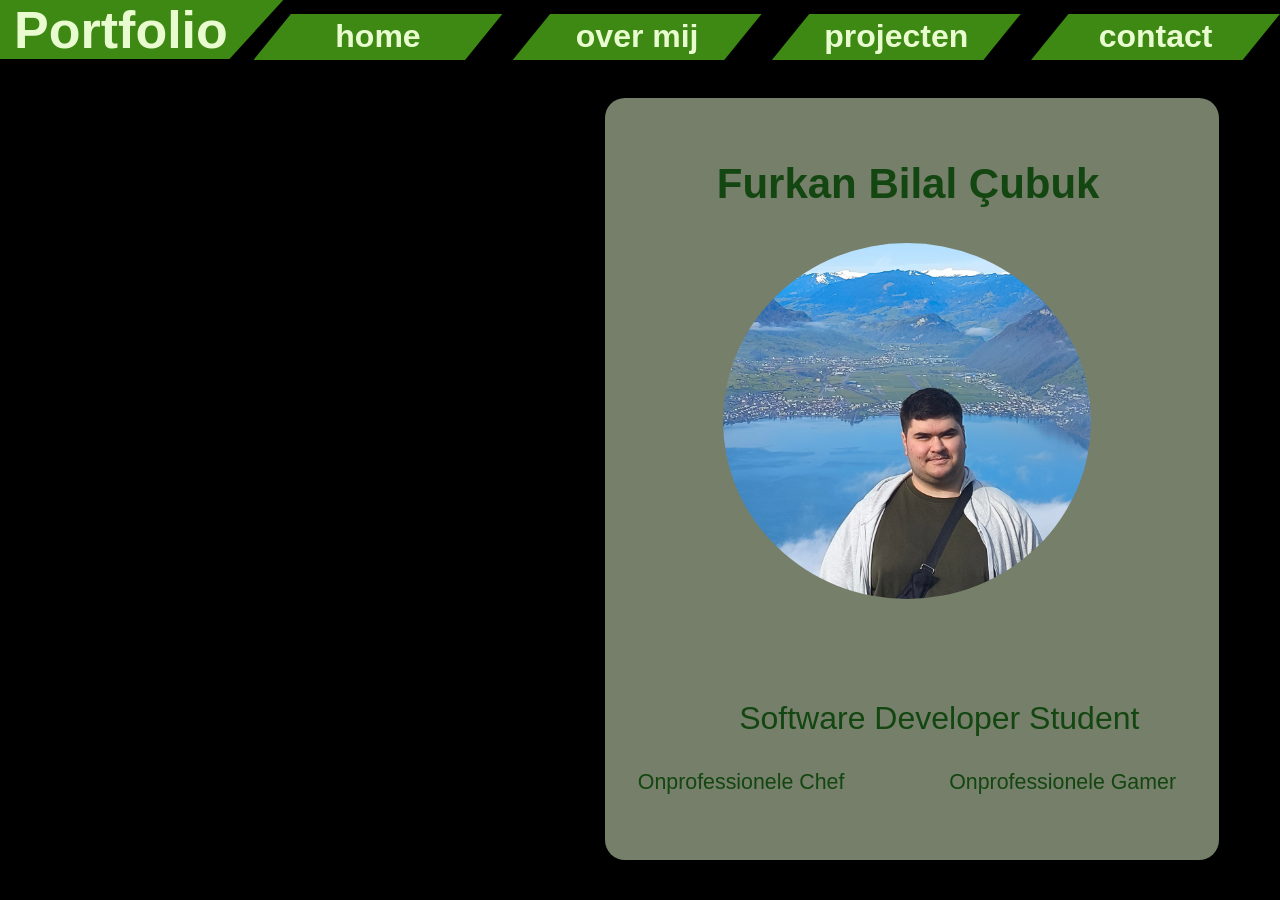
==== index.html @ 82ed1bb4 "final" ====
<!doctype html>
<html lang="en">
  <head>
    <meta charset="UTF-8" />
    <meta name="viewport" content="width=device-width, initial-scale=1.0" />
    <title>Portfolio Website</title>
    <link rel="stylesheet" href="/css/style.css" />
  </head>
  <body class="home-page">
    <div class="background-block">
      <video
        class="background-video"
        autoplay
        muted
        loop
        playsinline
        aria-hidden="true"
      >
        <source
          src="img/11655742-hd_1920_1080_25fps.mp4"
          type="video/mp4"
        />
      </video>
      <div class="video-tint" aria-hidden="true"></div>
      <header class="site-header">
        <a class="nav-logo">Portfolio</a>
        <nav class="navigation" aria-label="Main navigation">
          <a class="nav-link nav-home" href="/index.html">home</a>
          <a class="nav-link nav-about" href="/pages/aboutme.html">over mij</a>
          <a class="nav-link nav-projects" href="/pages/projecten.html">projecten</a>
          <a class="nav-link nav-contact" href="/pages/contact.html">contact</a>
        </nav>
      </header>
      <main>
        <div class="content-block">
          <div class="profile-block">
            <div class="portrait-background" aria-hidden="true"></div>
            <div class="portrait-frame">
              <img
                class="portrait-image"
                src="img/1000031762.jpg"
                alt="Furkan Bilal Çubuk"
              />
            </div>
            <h1 class="name-text">Furkan Bilal Çubuk</h1>
            <p class="subtitle-text">Software Developer Student</p>
            <div class="interests-block">
              <p>Onprofessionele Chef</p>
              <p>Onprofessionele Gamer</p>
            </div>
          </div>
        </div>
      </main>
    </div>
  </body>
</html>
---- css/style.css ----
* {
  box-sizing: border-box;
  margin-left: 0;
}

html,
body {
  width: 100%;
  min-height: 100%;
  margin: 0;
  font-family: Inter, Arial, Helvetica, sans-serif;
}


.background-block {
  position: relative;
  isolation: isolate;
  min-height: 100vh;
  overflow: hidden;
  background: #000;
}

.background-video,
.video-tint {
  position: absolute;
  inset: 0;
  width: 100%;
  height: 100%;
}

.background-video {
  z-index: -2;
  object-fit: cover;
}

.video-tint {
  z-index: -1;
  background: rgba(0, 0, 0, 0.352);
}

.site-header {
  position: relative;
  z-index: 1;
  height: 46px;
}

.navigation {
  display: grid;
  grid-template-columns: 25% 25% 25% 25%;
  margin-top: -3.6%;
  width: 81%;
  margin-left: 19%;
  height: 46px;
}

.navigation a {
  display: flex;
  align-items: center;
  justify-content: center;
  min-width: 0;
  color: #e8fccf;
  font-weight: 700;
  text-decoration: none;
}

.nav-logo,
.nav-link {
  background: #3e8914;
  clip-path: polygon(15% 0, 100% 0, 85% 100%, 0 100%);
}

.nav-logo {
  font-size: 52px;
  user-select: none;
  padding: 0.1% 13.5% 0% 5%;
  margin-left: -3.9%;
  color: #e8fccf;
  font-weight: 700;
  clip-path: polygon(0% 0, 74% 0, 62% 100%, 0 100%);
}

.nav-link {
  font-size: 32px;
}

.nav-home {
  margin-left: 4%;
}

.nav-about {
  margin-left: 4%;
}

.nav-projects {
  margin-left: 4%;
}

.nav-contact {
  margin-left: 4%;
}


.content-block {
  display: flex;
  justify-content: flex-end;
  text-align: center;
  padding: 52px 31px 40px;
}

.profile-block {
  position: relative;
  width: min(777px, 48vw);
  min-height: min(884px, calc(100vh - 138px));
  border-radius: 20px;
  background: #e8fccf81;
  margin-right: 30px;
  
}

.portrait-frame {
  position: absolute;
  top: 19%;
  left: 19.2%;
  width: 60%;
  aspect-ratio: 490 / 474;
  overflow: hidden;
/*   border: 8px solid #e8fccf; */
  border-radius: 50%;
}

.portrait-image {
  display: block;
  width: 100%;
  height: 100%;
  object-fit: cover;
  object-position: center 65%;
  object-position: right 70%;
  transform: scale(3.2);
}

.name-text {
  position: absolute;
  z-index: 1;
  top: 8%;
  left: 9.4%;
  width: 80%;
  margin: 0;
  color: #134611;
  font-size: 42px;
  font-weight: 700;
  line-height: 1.2;
}

.subtitle-text {
  position: absolute;
  bottom: 16.2%;
  left: 21.9%;
  margin: 0;
  color: #134611;
  font-size: 32px;
}

.interests-block {
  position: absolute;
  right: 7%;
  bottom: 8.5%;
  left: 5.4%;
  display: flex;
  justify-content: space-between;
  gap: 16px;
  color: #134611;
  font-size: clamp(16px, 1.67vw, 32px);
}

.interests-block p {
  margin: 0;
}

body.about-page {
  display: flex;
  flex-direction: column;
  background-color: #e8fccf;
}

.about-page .text-block {
  z-index: 99;
  display: flex;
/*   align-self: flex-end; */
align-items: center;
  flex-direction: column;
  margin-top: 90px;
  margin-left: 850px;
  height: 700px;
  width: 800px;
  background-color: #96e072;
  border-radius: 15px;
}

.about-page .text-block h2 {
  color: #e8fccf;
  font-size: 60px;
  text-align: left;
  margin-top: 20px;
  margin-left: 40px;
}

.about-page .text-block p {
  color: #3e8914;
  font-size: 29px;
  margin-top: -15 px;
  margin-left: 40px;
  margin-right: 40px;
}

.about-page .portrait-frame2 {
  margin-top: -650px;
  margin-left: 70px;
  width: 600px;
  height: 600px;
  border-radius: 999px;
  background-color: #96e072;
  overflow: hidden;
  border: 10px solid #3e8914;
  box-sizing: border-box;
}
.about-page .portrait-frame2 video{
  width: 100%;
  height: 100%;
  object-fit: cover;
}

.projects-page {
  background-color: #e8fccf;
}

body.projects-page {
  background-color: #e8fccf;
}

.projects-page main {
  min-width: 100vh;
  min-height: calc(100ch - 21px);
  display: flex;
  flex-direction: row-reverse;
  justify-content: space-around;
  align-items: center;
  margin-top: 10px;
}

.projects-page .interview-block {
  display: flex;
  text-align: start;
  flex-direction: column;
  align-items: flex-start;
  height: 750px;
  width: 890px;
  padding: 28px 35px;
  border-radius: 20px;
  background-color: #134611;
  margin-right: 30px;
}

.projects-page .interview-block h2 {
  font-size: 60px;
  color: #e8fccf;
  margin: 0 0 14px;
}

.projects-page .soru {
  font-size: 24px;
  font-weight: bold;
  color: #e8fccf;
  line-height: 1.2;
  padding: 0;
  margin: 0;
}

.projects-page .cevap {
  font-size: 23px;
  font-weight: lighter;
  font-style: italic;
  color: #e8fccf;
  line-height: 1.2;
  margin: 0 0 22px 12px;
}

.projects-page #tony{
  height: 100px;
  width: 100px;
  border-radius: 99px;
  border: 5px #96e072 solid;
}

.projects-page #tonytext{
  margin-top: -7%;
  margin-left: 14%;
  text-decoration: none;
  color: #96e072;
  font-weight: bold;
/*   height: 100px;
  width: 100px; */
}

.projects-page .projecten-table {
  display: flex;
  flex-direction: column;
  text-decoration: none;
  height: 750px;
  width: 650px;
  padding: 20px;
  border-radius: 20px;
  margin-left: 30px;
  background-color: #134611;
}

.projects-page .projecten-table a{
  text-decoration: none;
  color: #134611;
}

.projects-page .projecten-table h2 {
  display: flex;
  align-items: center;
  flex: 0 0 140px;
  margin: 0 0 7px;
  padding: 20px;
  border-radius: 20px 20px 0 0;
  background-color: #e8fccf;
  color: #134611;
  font-size: 40px;
}

.projects-page .projecten-table ul {
  display: flex;
  flex: 1;
  flex-direction: column;
  gap: 7px;
  min-height: 0;
  padding: 0;
  margin: 0;
  list-style: none;
  border-radius: 20px;
  background-color: #134611;
}

.projects-page .projecten-table li {
  display: grid;
  flex: 1;
  grid-template-columns: 280px 323px;
  gap: 7px;
}

.projects-page .projecten-table li span {
  display: flex;
  align-items: center;
  font-size: larger;
  font-weight: bold;
  padding: 10px 20px;
  background-color: #e8fccf;
  color: #134611;
}

.projects-page li span.soon{
  color: #e8fccf;
}

.projects-page li span.soon:hover{
  color: #134611;
}

.projects-page .email-input {
  display: flex;
  margin-top: 70px;
  margin-bottom: 20px;
  margin-left: 240px;
  height: 50px;
  width: 220px;
  border-radius: 10px;
  border: 2px solid #e8fccf;
  background-color: #e8fccf;
  color: #134611;
}

.projects-page .email-input::placeholder {
  background-color: #e8fccf;
}

.projects-page .email-input:focus {
  border-color: #3e8914;
  outline: none;
}

.projects-page .number-input {
  display: flex;
  margin-top: -70px;
  height: 50px;
  width: 220px;
  border-radius: 10px;
  border: 2px solid #e8fccf;
  background-color: #e8fccf;
  color: #134611;
}

.projects-page .number-input::placeholder {
  background-color: #e8fccf;
}

.projects-page .number-input:focus {
  border-color: #3e8914;
  outline: none;
}

.projects-page .star-review {
  display: flex;
  margin-left: 650px;
  height: 50px;
  width: 195px;
  border:none;
  background-color: #96e072;
  background: url(/img/star-empty.png) center / cover no-repeat;
  border-radius: 10px;
}
.projects-page .star-review::-moz-range-thumb {
    height: 40px;
    width: 40px;
    border-radius: 50%;
    background: #134611;
    border: none;
/*     border: 2px solid #3e8914; */
    background: url(/img/star2.png) center / cover no-repeat;
  }

.projects-page .star #rating {
  display: flex;
  margin-top: -75px;
  margin-left: 655px;
  font-size: 17px;
  font-weight: lighter;
  font-style: italic;
  color: #e8fccf;
}

.projects-page .star #email {
  display: flex;
  margin-top: -47px;
  margin-left: 250px;
  font-size: 17px;
  font-weight: lighter;
  font-style: italic;
  color: #e8fccf;
}

.projects-page .star #number {
  display: flex;
  margin-top: -36px;
  margin-left: 10px;
  font-size: 17px;
  font-weight: lighter;
  font-style: italic;
  color: #e8fccf;
}

.projects-page .send-button{
  display: flex;
  text-align: center;
  align-items: center;
  justify-content: center;
  height: 30px;
  width: 70px;
  font-size: 15px;
  font-weight: 550;
  color: #134611;
  background-color: #96e072;
  border-radius: 10px;
  border: none;
  outline: none;
  margin-top: -2px;
  margin-left: 470px;
}

.projects-page .send-button:hover{
  background-color: #e8fccf;
  color: #134611;
}
.project1 body{
  display: flex;
  background-color: #e8fccf;
  flex-direction: column;
}

.project1 .anakare{
  display: flex;
  justify-content: space-between;
  flex-direction: column;
/*   margin-top: 2%;
  margin-left: 4%; */
  background-color: #e8fccf;
  height: 888px;
  width: 100%;
}

.project1 .anakare p{
  display: flex;
  align-items: center;
  justify-content: center;
  padding: 2%;
  color:#134611;
  font-weight: 600;
  font-size: 150%;
}

.project1 .kare2{
  display: flex;
  background-color: #96e072;
  margin-left: 3%;
  margin-top: 2.5%;
  height: 46%;
  width: 45%;
  border-radius: 20px;
}
.project1 .kare4{
  display: flex;
  background-color: #96e072;
  margin-left: 3%;
  margin-top: 2.5%;
  height: 46%;
  width: 45%;
  border-radius: 20px;
}

.project1 .kare3{
  display: flex;
  background-color: #96e072;
  margin-left: 5%;
  margin-top: 2.5%;
  border-radius: 20px;
  height: 46%;
  width: 45%;
}
.project1 .kare5{
  display: flex;
  align-items: center;
  justify-content: center;
  background-color: #96e072;
  margin-left: 5%;
  margin-top: 2.5%;
  margin-bottom: 2.5%;
  height: 46%;
  width: 45%;
  border-radius: 20px;
}

.project1 .anakare #csspng{
  position: absolute;
  right: 2%;
  bottom: 4%;
  height: 45%;
  width: 45%;
  border: 20px solid #3e8914 ;
  border-radius: 20px;
/*   margin-left: 60%;
  margin-top: 0%; */
}

/* .project1 .anakare #csspng:hover{
  border: 20px solid #3e8914;
  z-index: 10;
  height: 80%;
  width: 80%;
} */

.project1 .anakare #htmlpng{
  position: absolute;
  right: 2%;
  top: 40%;
  height: 10%;
  width: 45%;
  border: 20px solid #3e8914 ;
  border-radius: 20px;
/*   margin-left: 60%;
  margin-top: 0%; */
}

.project1 .anakare #htmlpng2{
  position: absolute;
  right: 2%;
  top: 10%;
  height: 29%;
  width: 45%;
  border: 20px solid #3e8914 ;
  border-radius: 20px;
/*   margin-left: 60%;
  margin-top: 0%; */
}

/* .project1 .anakare #htmlpng:hover{
  border: 20px solid #3e8914;
  z-index: 10;
  height: 20%;
  width: 80%;
}
 */



.contact-page .contact-block img {
  display: flex;
  flex-direction: row;
  margin-left: 80px;
  margin-top: 15px;
  height: 40px;
  width: 40px;
}

.contact-page body{
  display: flex;
  flex-direction: column;
  height: 100%;
  width:100vw;
  background-color: #e8fccf;
}

.contact-page .contact-block {
  z-index: 99;
  display: flex;
  align-self: center;
  flex-direction: row;
  justify-content: flex-start;
  gap: 420px;
  margin-top: 5%;
  margin-left: 70px;
  height: 70px;
  width: 1580px;
  background-color: #96e072;
  border-radius: 15px;
}

.contact-page .contact-block-text {
  z-index: 999;
  display: flex;
  align-items: center;
  justify-content: space-around;
  text-align: center;
  margin-top: -40px;
  margin-right: 120px;
  margin-left: 20px;
}

.contact-page .contact-block-text a {
  color: #3e8914;
}

.contact-page #mail {
  margin-left: 110px;
}

.contact-page #underlinesiz {
  text-decoration: none;
}

.contact-page .mainkare{
  display: flex;
  flex-direction: column;
  justify-content: center;
  align-items: center;
  margin-top: -8%;

}

.contact-page .form{
  display: flex;
  flex-direction: column;
  text-align: center;
  gap: 30px;
  padding: 40px 4% 20px;
  border-radius: 20px;
  margin-top: 15%;
  height: 600px;
  width: 1200px;
  background-color: #3e8914;
}

.contact-page .form h2{
  color: #e8fccf;
  font-size: 50px;
}

.contact-page .textarea{
  display: flex;
  flex: 1;
  flex-direction: column;
  align-items: flex-end;
  gap: 30px;
  min-height: 0;
  width: 100%;
}

.contact-page .textarea #text{
  flex: 1;
  width: 100%;
  resize: none;
  margin: 0;
  border-radius: 10px;
  border: 1px solid #e8fccf;

  font-weight: bold;
  color: #134611;
  background-color: #e8fccf;
}

.contact-page .inputs{
  display: flex;
  flex-direction: row;
  gap: 30px;
  width: 100%;
}


.contact-page #mail2{
  flex: 1;
  height: 66px;
  width: 0;
  margin-left: 0;
  border-radius: 10px;

  font-weight: bold;
  color: #134611;
  background-color: #e8fccf;
  border: 1px solid #e8fccf;
}

.contact-page #name{
  flex: 1;
  height: 66px;
  width: 0;
  background-color: #e8fccf;
  border-radius: 10px;

  font-weight: bold;
  color: #134611;
  background-color: #e8fccf;
  border: 1px solid #e8fccf;
}

.contact-page #buton{
  width: 125px;
  height: 55px;
  border-radius: 10px;
  background-color: #e8fccf;
  border: 1px solid #e8fccf;
  font-weight: bold;
  color: #134611;
  background-color: #e8fccf;
}

.contact-page #buton:hover{
  background-color: #96e072;
  border: 1px solid #96e072;
}

.contact-page #name:focus{
  border: 1px solid #134611;
  outline: 2px solid #134611;
}

.contact-page #mail2:focus{
  border: 1px solid #134611;
  outline: 2px solid #134611;
}

.contact-page #text:focus{
  border: 1px solid #134611;
  outline: 2px solid #134611;
}
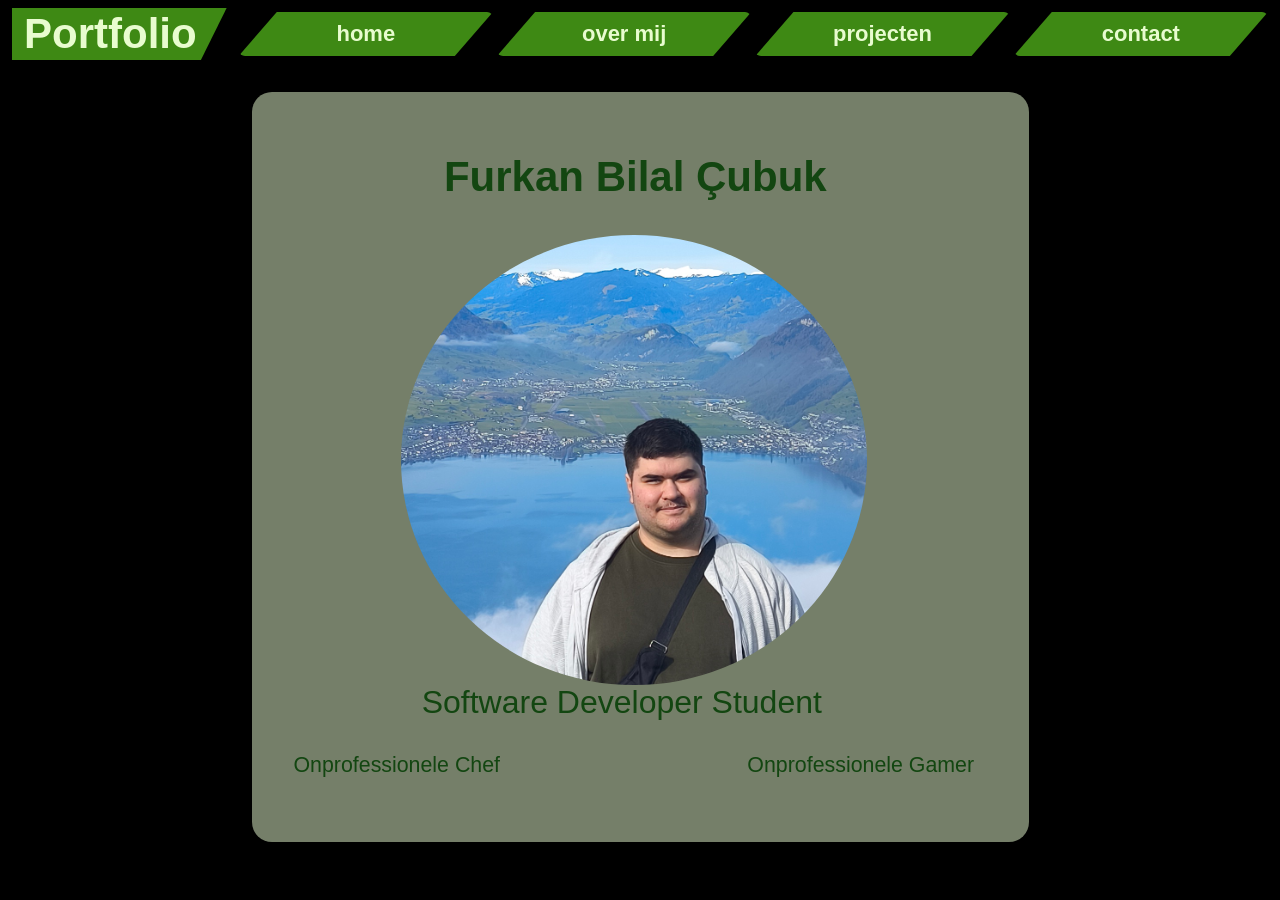
==== commit 3d0e778a: "fix" ====
--- a/index.html
+++ b/index.html
@@ -4,7 +4,7 @@
     <meta charset="UTF-8" />
     <meta name="viewport" content="width=device-width, initial-scale=1.0" />
     <title>Portfolio Website</title>
-    <link rel="stylesheet" href="/css/style.css" />
+    <link rel="stylesheet" href="style.css" />
   </head>
   <body class="home-page">
     <div class="background-block">
--- a/style.css
+++ b/style.css
@@ -0,0 +1,1214 @@
+* {
+  box-sizing: border-box;
+  margin-left: 0;
+}
+
+html,
+body {
+  width: 100%;
+  min-height: 100%;
+  margin: 0;
+  font-family: Inter, Arial, Helvetica, sans-serif;
+}
+
+
+.background-block {
+  position: relative;
+  isolation: isolate;
+  min-height: 100vh;
+  overflow: hidden;
+  background: #000;
+}
+
+.background-video,
+.video-tint {
+  position: absolute;
+  inset: 0;
+  width: 100%;
+  height: 100%;
+}
+
+.background-video {
+  z-index: -2;
+  object-fit: cover;
+}
+
+.video-tint {
+  z-index: -1;
+  background: rgba(0, 0, 0, 0.352);
+}
+
+.site-header {
+  position: relative;
+  z-index: 1;
+  height: 46px;
+}
+
+.navigation {
+  display: grid;
+  grid-template-columns: 25% 25% 25% 25%;
+  margin-top: -3.6%;
+  width: 81%;
+  margin-left: 19%;
+  height: 46px;
+}
+
+.navigation a {
+  display: flex;
+  align-items: center;
+  justify-content: center;
+  min-width: 0;
+  color: #e8fccf;
+  font-weight: 700;
+  text-decoration: none;
+}
+
+.nav-logo,
+.nav-link {
+  background: #3e8914;
+  clip-path: polygon(15% 0, 100% 0, 85% 100%, 0 100%);
+}
+
+.nav-logo {
+  font-size: 52px;
+  user-select: none;
+  padding: 0.1% 13.5% 0% 5%;
+  margin-left: -3.9%;
+  color: #e8fccf;
+  font-weight: 700;
+  clip-path: polygon(0% 0, 74% 0, 62% 100%, 0 100%);
+}
+
+.nav-link {
+  font-size: 32px;
+}
+
+.nav-home {
+  margin-left: 4%;
+}
+
+.nav-about {
+  margin-left: 4%;
+}
+
+.nav-projects {
+  margin-left: 4%;
+}
+
+.nav-contact {
+  margin-left: 4%;
+}
+
+
+.content-block {
+  display: flex;
+  justify-content: flex-end;
+  text-align: center;
+  padding: 52px 31px 40px;
+}
+
+.profile-block {
+  position: relative;
+  width: min(777px, 48vw);
+  min-height: min(884px, calc(100vh - 138px));
+  border-radius: 20px;
+  background: #e8fccf81;
+  margin-right: 30px;
+  
+}
+
+.portrait-frame {
+  position: absolute;
+  top: 19%;
+  left: 19.2%;
+  width: 60%;
+  aspect-ratio: 490 / 474;
+  overflow: hidden;
+/*   border: 8px solid #e8fccf; */
+  border-radius: 50%;
+}
+
+.portrait-image {
+  display: block;
+  width: 100%;
+  height: 100%;
+  object-fit: cover;
+  object-position: center 65%;
+  object-position: right 70%;
+  transform: scale(3.2);
+}
+
+.name-text {
+  position: absolute;
+  z-index: 1;
+  top: 8%;
+  left: 9.4%;
+  width: 80%;
+  margin: 0;
+  color: #134611;
+  font-size: 42px;
+  font-weight: 700;
+  line-height: 1.2;
+}
+
+.subtitle-text {
+  position: absolute;
+  bottom: 16.2%;
+  left: 21.9%;
+  margin: 0;
+  color: #134611;
+  font-size: 32px;
+}
+
+.interests-block {
+  position: absolute;
+  right: 7%;
+  bottom: 8.5%;
+  left: 5.4%;
+  display: flex;
+  justify-content: space-between;
+  gap: 16px;
+  color: #134611;
+  font-size: clamp(16px, 1.67vw, 32px);
+}
+
+.interests-block p {
+  margin: 0;
+}
+
+body.about-page {
+  display: flex;
+  flex-direction: column;
+  background-color: #e8fccf;
+}
+
+.about-page .text-block {
+  z-index: 99;
+  display: flex;
+/*   align-self: flex-end; */
+align-items: center;
+  flex-direction: column;
+  margin-top: 90px;
+  margin-left: 850px;
+  height: 700px;
+  width: 800px;
+  background-color: #96e072;
+  border-radius: 15px;
+}
+
+.about-page .text-block h2 {
+  color: #e8fccf;
+  font-size: 60px;
+  text-align: left;
+  margin-top: 20px;
+  margin-left: 40px;
+}
+
+.about-page .text-block p {
+  color: #3e8914;
+  font-size: 29px;
+  margin-top: -15 px;
+  margin-left: 40px;
+  margin-right: 40px;
+}
+
+.about-page .portrait-frame2 {
+  margin-top: -650px;
+  margin-left: 70px;
+  width: 600px;
+  height: 600px;
+  border-radius: 999px;
+  background-color: #96e072;
+  overflow: hidden;
+  border: 10px solid #3e8914;
+  box-sizing: border-box;
+}
+.about-page .portrait-frame2 video{
+  width: 100%;
+  height: 100%;
+  object-fit: cover;
+}
+
+.projects-page {
+  background-color: #e8fccf;
+}
+
+body.projects-page {
+  background-color: #e8fccf;
+}
+
+.projects-page main {
+  min-width: 100vh;
+  min-height: calc(100ch - 21px);
+  display: flex;
+  flex-direction: row-reverse;
+  justify-content: space-around;
+  align-items: center;
+  margin-top: 10px;
+}
+
+.projects-page .interview-block {
+  display: flex;
+  text-align: start;
+  flex-direction: column;
+  align-items: flex-start;
+  height: 750px;
+  width: 890px;
+  padding: 28px 35px;
+  border-radius: 20px;
+  background-color: #134611;
+  margin-right: 30px;
+}
+
+.projects-page .interview-block h2 {
+  font-size: 60px;
+  color: #e8fccf;
+  margin: 0 0 14px;
+}
+
+.projects-page .soru {
+  font-size: 24px;
+  font-weight: bold;
+  color: #e8fccf;
+  line-height: 1.2;
+  padding: 0;
+  margin: 0;
+}
+
+.projects-page .cevap {
+  font-size: 23px;
+  font-weight: lighter;
+  font-style: italic;
+  color: #e8fccf;
+  line-height: 1.2;
+  margin: 0 0 22px 12px;
+}
+
+.projects-page #tony{
+  height: 100px;
+  width: 100px;
+  border-radius: 99px;
+  border: 5px #96e072 solid;
+}
+
+.projects-page #tonytext{
+  margin-top: -7%;
+  margin-left: 14%;
+  text-decoration: none;
+  color: #96e072;
+  font-weight: bold;
+/*   height: 100px;
+  width: 100px; */
+}
+
+.projects-page .projecten-table {
+  display: flex;
+  flex-direction: column;
+  text-decoration: none;
+  height: 750px;
+  width: 650px;
+  padding: 20px;
+  border-radius: 20px;
+  margin-left: 30px;
+  background-color: #134611;
+}
+
+.projects-page .projecten-table a{
+  text-decoration: none;
+  color: #134611;
+}
+
+.projects-page .projecten-table h2 {
+  display: flex;
+  align-items: center;
+  flex: 0 0 140px;
+  margin: 0 0 7px;
+  padding: 20px;
+  border-radius: 20px 20px 0 0;
+  background-color: #e8fccf;
+  color: #134611;
+  font-size: 40px;
+}
+
+.projects-page .projecten-table ul {
+  display: flex;
+  flex: 1;
+  flex-direction: column;
+  gap: 7px;
+  min-height: 0;
+  padding: 0;
+  margin: 0;
+  list-style: none;
+  border-radius: 20px;
+  background-color: #134611;
+}
+
+.projects-page .projecten-table li {
+  display: grid;
+  flex: 1;
+  grid-template-columns: 280px 323px;
+  gap: 7px;
+}
+
+.projects-page .projecten-table li span {
+  display: flex;
+  align-items: center;
+  font-size: larger;
+  font-weight: bold;
+  padding: 10px 20px;
+  background-color: #e8fccf;
+  color: #134611;
+}
+
+.projects-page li span.soon{
+  color: #e8fccf;
+}
+
+.projects-page li span.soon:hover{
+  color: #134611;
+}
+
+.projects-page .email-input {
+  display: flex;
+  margin-top: 70px;
+  margin-bottom: 20px;
+  margin-left: 240px;
+  height: 50px;
+  width: 220px;
+  border-radius: 10px;
+  border: 2px solid #e8fccf;
+  background-color: #e8fccf;
+  color: #134611;
+}
+
+.projects-page .email-input::placeholder {
+  background-color: #e8fccf;
+}
+
+.projects-page .email-input:focus {
+  border-color: #3e8914;
+  outline: none;
+}
+
+.projects-page .number-input {
+  display: flex;
+  margin-top: -70px;
+  height: 50px;
+  width: 220px;
+  border-radius: 10px;
+  border: 2px solid #e8fccf;
+  background-color: #e8fccf;
+  color: #134611;
+}
+
+.projects-page .number-input::placeholder {
+  background-color: #e8fccf;
+}
+
+.projects-page .number-input:focus {
+  border-color: #3e8914;
+  outline: none;
+}
+
+.projects-page .star-review {
+  display: flex;
+  margin-left: 650px;
+  height: 50px;
+  width: 195px;
+  border:none;
+  background-color: #96e072;
+  background: url(/img/star-empty.png) center / cover no-repeat;
+  border-radius: 10px;
+}
+.projects-page .star-review::-moz-range-thumb {
+    height: 40px;
+    width: 40px;
+    border-radius: 50%;
+    background: #134611;
+    border: none;
+/*     border: 2px solid #3e8914; */
+    background: url(/img/star2.png) center / cover no-repeat;
+  }
+
+.projects-page .star #rating {
+  display: flex;
+  margin-top: -75px;
+  margin-left: 655px;
+  font-size: 17px;
+  font-weight: lighter;
+  font-style: italic;
+  color: #e8fccf;
+}
+
+.projects-page .star #email {
+  display: flex;
+  margin-top: -47px;
+  margin-left: 250px;
+  font-size: 17px;
+  font-weight: lighter;
+  font-style: italic;
+  color: #e8fccf;
+}
+
+.projects-page .star #number {
+  display: flex;
+  margin-top: -36px;
+  margin-left: 10px;
+  font-size: 17px;
+  font-weight: lighter;
+  font-style: italic;
+  color: #e8fccf;
+}
+
+.projects-page .send-button{
+  display: flex;
+  text-align: center;
+  align-items: center;
+  justify-content: center;
+  height: 30px;
+  width: 70px;
+  font-size: 15px;
+  font-weight: 550;
+  color: #134611;
+  background-color: #96e072;
+  border-radius: 10px;
+  border: none;
+  outline: none;
+  margin-top: -2px;
+  margin-left: 470px;
+}
+
+.projects-page .send-button:hover{
+  background-color: #e8fccf;
+  color: #134611;
+}
+.project1 body{
+  display: flex;
+  background-color: #e8fccf;
+  flex-direction: column;
+}
+
+.project1 .anakare{
+  display: flex;
+  justify-content: space-between;
+  flex-direction: column;
+/*   margin-top: 2%;
+  margin-left: 4%; */
+  background-color: #e8fccf;
+  height: 888px;
+  width: 100%;
+}
+
+.project1 .anakare p{
+  display: flex;
+  align-items: center;
+  justify-content: center;
+  padding: 2%;
+  color:#134611;
+  font-weight: 600;
+  font-size: 150%;
+}
+
+.project1 .kare2{
+  display: flex;
+  background-color: #96e072;
+  margin-left: 3%;
+  margin-top: 2.5%;
+  height: 46%;
+  width: 45%;
+  border-radius: 20px;
+}
+.project1 .kare4{
+  display: flex;
+  background-color: #96e072;
+  margin-left: 3%;
+  margin-top: 2.5%;
+  height: 46%;
+  width: 45%;
+  border-radius: 20px;
+}
+
+.project1 .kare3{
+  display: flex;
+  background-color: #96e072;
+  margin-left: 5%;
+  margin-top: 2.5%;
+  border-radius: 20px;
+  height: 46%;
+  width: 45%;
+}
+.project1 .kare5{
+  display: flex;
+  align-items: center;
+  justify-content: center;
+  background-color: #96e072;
+  margin-left: 5%;
+  margin-top: 2.5%;
+  margin-bottom: 2.5%;
+  height: 46%;
+  width: 45%;
+  border-radius: 20px;
+}
+
+.project1 .anakare #csspng{
+  position: absolute;
+  right: 2%;
+  bottom: 4%;
+  height: 45%;
+  width: 45%;
+  border: 20px solid #3e8914 ;
+  border-radius: 20px;
+/*   margin-left: 60%;
+  margin-top: 0%; */
+}
+
+/* .project1 .anakare #csspng:hover{
+  border: 20px solid #3e8914;
+  z-index: 10;
+  height: 80%;
+  width: 80%;
+} */
+
+.project1 .anakare #htmlpng{
+  position: absolute;
+  right: 2%;
+  top: 40%;
+  height: 10%;
+  width: 45%;
+  border: 20px solid #3e8914 ;
+  border-radius: 20px;
+/*   margin-left: 60%;
+  margin-top: 0%; */
+}
+
+.project1 .anakare #htmlpng2{
+  position: absolute;
+  right: 2%;
+  top: 10%;
+  height: 29%;
+  width: 45%;
+  border: 20px solid #3e8914 ;
+  border-radius: 20px;
+/*   margin-left: 60%;
+  margin-top: 0%; */
+}
+
+/* .project1 .anakare #htmlpng:hover{
+  border: 20px solid #3e8914;
+  z-index: 10;
+  height: 20%;
+  width: 80%;
+}
+ */
+
+
+
+.contact-page .contact-block img {
+  display: flex;
+  flex-direction: row;
+  margin-left: 80px;
+  margin-top: 15px;
+  height: 40px;
+  width: 40px;
+}
+
+.contact-page body{
+  display: flex;
+  flex-direction: column;
+  height: 100%;
+  width:100%;
+  background-color: #e8fccf;
+}
+
+.contact-page .contact-block {
+  z-index: 99;
+  display: flex;
+  align-self: center;
+  flex-direction: row;
+  justify-content: flex-start;
+  gap: 420px;
+  margin-top: 5%;
+  margin-left: 70px;
+  height: 70px;
+  width: 1580px;
+  background-color: #96e072;
+  border-radius: 15px;
+}
+
+.contact-page .contact-block-text {
+  z-index: 999;
+  display: flex;
+  align-items: center;
+  justify-content: space-around;
+  text-align: center;
+  margin-top: -40px;
+  margin-right: 120px;
+  margin-left: 20px;
+}
+
+.contact-page .contact-block-text a {
+  color: #3e8914;
+}
+
+.contact-page #mail {
+  margin-left: 110px;
+}
+
+.contact-page #underlinesiz {
+  text-decoration: none;
+}
+
+.contact-page .mainkare{
+  display: flex;
+  flex-direction: column;
+  justify-content: center;
+  align-items: center;
+  margin-top: -8%;
+
+}
+
+.contact-page .form{
+  display: flex;
+  flex-direction: column;
+  text-align: center;
+  gap: 30px;
+  padding: 40px 4% 20px;
+  border-radius: 20px;
+  margin-top: 15%;
+  height: 600px;
+  width: 1200px;
+  background-color: #3e8914;
+}
+
+.contact-page .form h2{
+  color: #e8fccf;
+  font-size: 50px;
+}
+
+.contact-page .textarea{
+  display: flex;
+  flex: 1;
+  flex-direction: column;
+  align-items: flex-end;
+  gap: 30px;
+  min-height: 0;
+  width: 100%;
+}
+
+.contact-page .textarea #text{
+  flex: 1;
+  width: 100%;
+  resize: none;
+  margin: 0;
+  padding: 2%;
+  border-radius: 10px;
+  border: 1px solid #e8fccf;
+
+  font-weight: bold;
+  color: #134611;
+  background-color: #e8fccf;
+}
+
+.contact-page .inputs{
+  display: flex;
+  flex-direction: row;
+  gap: 30px;
+  width: 100%;
+}
+
+
+.contact-page #mail2{
+  flex: 1;
+  height: 66px;
+  padding: 2%;
+  width: 0;
+  margin-left: 0;
+  border-radius: 10px;
+
+  font-weight: bold;
+  color: #134611;
+  background-color: #e8fccf;
+  border: 1px solid #e8fccf;
+}
+
+.contact-page #name{
+  flex: 1;
+  height: 66px;
+  padding: 2%;
+  width: 0;
+  background-color: #e8fccf;
+  border-radius: 10px;
+
+  font-weight: bold;
+  color: #134611;
+  background-color: #e8fccf;
+  border: 1px solid #e8fccf;
+}
+
+.contact-page #buton{
+  width: 125px;
+  height: 55px;
+  border-radius: 10px;
+  background-color: #e8fccf;
+  border: 1px solid #e8fccf;
+  font-weight: bold;
+  color: #134611;
+  background-color: #e8fccf;
+}
+
+.contact-page #buton:hover{
+  background-color: #96e072;
+  border: 1px solid #96e072;
+}
+
+.contact-page #name:focus{
+  border: 1px solid #134611;
+  outline: 2px solid #134611;
+}
+
+.contact-page #mail2:focus{
+  border: 1px solid #134611;
+  outline: 2px solid #134611;
+}
+
+.contact-page #text:focus{
+  border: 1px solid #134611;
+  outline: 2px solid #134611;
+}
+
+@media (max-width: 1650px) {
+  .site-header {
+    display: flex;
+    align-items: center;
+    gap: 12px;
+    height: auto;
+    padding: 8px 12px 0;
+  }
+
+  .nav-logo {
+    display: flex;
+    flex: 0 0 auto;
+    align-items: center;
+    margin: 0;
+    padding: 2px 30px 2px 12px;
+    font-size: clamp(30px, 6vw, 42px);
+    white-space: nowrap;
+    clip-path: polygon(0 0, 100% 0, 88% 100%, 0 100%);
+  }
+
+  .navigation {
+    flex: 1;
+    grid-template-columns: repeat(4, minmax(0, 1fr));
+    gap: 4px;
+    width: 100%;
+    min-width: 0;
+    height: auto;
+    margin: 0;
+  }
+
+  .navigation a {
+    min-height: 44px;
+    padding: 4px;
+    font-size: clamp(15px, 2.5vw, 22px);
+    clip-path: polygon(15% 0, 100% 0, 85% 100%, 0 100%);
+    border-radius: 6px;
+  }
+
+  .nav-home,
+  .nav-about,
+  .nav-projects,
+  .nav-contact {
+    margin-left: 0;
+  }
+
+  .content-block {
+    justify-content: center;
+    padding: 32px 20px;
+  }
+
+  .profile-block {
+    width: min(777px, 100%);
+    min-height: min(760px, calc(100vh - 150px));
+    margin-right: 0;
+  }
+
+  .about-page main section {
+    display: grid;
+    grid-template-columns: minmax(0, 0.9fr) minmax(0, 1fr);
+    grid-template-areas: "video text";
+    align-items: center;
+    gap: 24px;
+    width: min(100% - 40px, 1100px);
+    margin: 32px auto;
+  }
+
+  .about-page .text-block {
+    grid-area: text;
+    height: auto;
+    width: 100%;
+    margin: 0;
+    padding: 20px;
+  }
+
+  .about-page .text-block h2 {
+    align-self: flex-start;
+    margin: 0 0 16px;
+    font-size: clamp(30px, 5vw, 48px);
+  }
+
+  .about-page .text-block p {
+    margin: 0;
+    font-size: clamp(17px, 2.3vw, 23px);
+    line-height: 1.45;
+  }
+
+  .about-page .portrait-frame2 {
+    grid-area: video;
+    width: 100%;
+    height: auto;
+    aspect-ratio: 1;
+    margin: 0;
+  }
+
+  .projects-page main {
+    flex-direction: column;
+    align-items: center;
+    gap: 24px;
+    width: 100%;
+    min-width: 0;
+    min-height: 0;
+    margin: 24px auto;
+    padding: 0 20px;
+  }
+
+  .projects-page main > section {
+    width: min(100%, 890px);
+  }
+
+  .projects-page .interview-block {
+    width: 100%;
+    height: auto;
+    margin: 0;
+    padding: 24px;
+  }
+
+  .projects-page .interview-block h2 {
+    font-size: clamp(36px, 6vw, 52px);
+  }
+
+  .projects-page .soru {
+    font-size: clamp(18px, 2.5vw, 22px);
+  }
+
+  .projects-page .cevap {
+    font-size: clamp(17px, 2.4vw, 21px);
+    margin-bottom: 16px;
+  }
+
+  .projects-page #tonytext {
+    margin-top: -70px;
+    margin-left: 115px;
+  }
+
+  .projects-page .projecten-table {
+    width: 100%;
+    height: auto;
+    min-height: 600px;
+    margin: 0;
+  }
+
+  .projects-page .projecten-table li {
+    grid-template-columns: repeat(2, minmax(0, 1fr));
+  }
+
+  .projects-page .projecten-table li span {
+    min-width: 0;
+    overflow-wrap: anywhere;
+    padding: 10px 12px;
+  }
+
+  .projects-page .star {
+    display: flex;
+    flex-direction: column;
+    align-items: flex-start;
+    gap: 4px;
+    width: 100%;
+    margin-top: 8px;
+  }
+
+  .projects-page .star-review {
+    margin: 0;
+    max-width: 100%;
+  }
+
+  .projects-page .star #rating {
+    margin: -38px 0 0 8px;
+  }
+
+  .project1 .anakare {
+    display: grid;
+    grid-template-columns: repeat(2, minmax(0, 1fr));
+    gap: 16px;
+    width: 100%;
+    height: auto;
+    padding: 20px;
+  }
+
+  .project1 .kare2,
+  .project1 .kare3,
+  .project1 .kare4,
+  .project1 .kare5 {
+    align-items: center;
+    width: 100%;
+    min-height: 180px;
+    height: auto;
+    margin: 0;
+    padding: 12px;
+  }
+
+  .project1 .anakare p {
+    margin: 0;
+    font-size: clamp(16px, 2.3vw, 21px);
+  }
+
+  .project1 .anakare #csspng,
+  .project1 .anakare #htmlpng,
+  .project1 .anakare #htmlpng2 {
+    position: static;
+    width: 100%;
+    height: auto;
+    max-height: 360px;
+    object-fit: contain;
+    border-width: 10px;
+    border-radius: 12px;
+  }
+
+  .contact-page .mainkare {
+    margin: 32px 0 0;
+    padding: 0 20px;
+  }
+
+  .contact-page .form {
+    width: min(100%, 850px);
+    height: 560px;
+    margin: 0;
+  }
+
+  .contact-page .form h2 {
+    margin: 0;
+    font-size: clamp(30px, 5vw, 42px);
+  }
+
+  .contact-page footer {
+    display: flex;
+    flex-direction: column;
+    width: calc(100% - 40px);
+    margin: 32px auto 24px;
+    padding: 10px 16px;
+    background-color: #96e072;
+    border-radius: 15px;
+  }
+
+  .contact-page .contact-block {
+    display: grid;
+    grid-template-columns: repeat(3, minmax(0, 1fr));
+    gap: 0;
+    width: 100%;
+    height: auto;
+    margin: 0;
+    background-color: transparent;
+  }
+
+  .contact-page .contact-block img {
+    justify-self: center;
+    margin: 0;
+  }
+
+  .contact-page .contact-block-text {
+    display: grid;
+    grid-template-columns: repeat(3, minmax(0, 1fr));
+    gap: 8px;
+    margin: 8px 0 0;
+  }
+
+  .contact-page .contact-block-text a {
+    min-width: 0;
+    overflow-wrap: anywhere;
+  }
+
+  .contact-page #mail {
+    margin: 0;
+    overflow-wrap: anywhere;
+  }
+}
+
+@media (max-width: 600px) {
+  .site-header {
+    flex-direction: column;
+    align-items: stretch;
+    gap: 8px;
+  }
+
+  .nav-logo {
+    align-self: center;
+    font-size: clamp(28px, 8vw, 36px);
+  }
+
+  .navigation a {
+    clip-path: polygon(8% 0, 100% 0, 92% 100%, 0 100%);
+  }
+
+  .navigation {
+    grid-template-columns: repeat(4, minmax(0, 1fr));
+  }
+
+  .navigation a {
+    padding: 4px 2px;
+    font-size: clamp(11px, 3.2vw, 15px);
+  }
+
+  .content-block {
+    padding: 24px 16px;
+  }
+
+  .profile-block {
+    display: flex;
+    min-height: 560px;
+    flex-direction: column;
+    align-items: center;
+    justify-content: space-between;
+    padding: 24px 16px;
+  }
+
+  .portrait-frame {
+    position: relative;
+    top: auto;
+    left: auto;
+    flex: 0 0 auto;
+    width: min(62vw, 280px);
+    margin-top: 20px;
+  }
+
+  .name-text {
+    position: relative;
+    top: auto;
+    left: auto;
+    width: 100%;
+    margin: 16px 0 0;
+    font-size: clamp(27px, 8vw, 38px);
+  }
+
+  .subtitle-text {
+    position: relative;
+    bottom: auto;
+    left: auto;
+    width: 100%;
+    margin: 8px 0 0;
+    font-size: clamp(19px, 5.5vw, 25px);
+  }
+
+  .interests-block {
+    position: relative;
+    right: auto;
+    bottom: auto;
+    left: auto;
+    flex-direction: column;
+    gap: 8px;
+    margin-top: 16px;
+    font-size: 18px;
+  }
+
+  .about-page main section {
+    grid-template-columns: minmax(0, 1fr);
+    grid-template-areas:
+      "video"
+      "text";
+    width: calc(100% - 32px);
+    margin: 24px auto;
+  }
+
+  .about-page .portrait-frame2 {
+    width: min(100%, 420px);
+    justify-self: center;
+  }
+
+  .projects-page main {
+    padding: 0 12px;
+  }
+
+  .projects-page .interview-block {
+    padding: 20px 16px;
+  }
+
+  .projects-page .projecten-table {
+    min-height: 0;
+    padding: 12px;
+  }
+
+  .projects-page .projecten-table h2 {
+    flex-basis: auto;
+    min-height: 90px;
+    padding: 16px;
+    font-size: 30px;
+  }
+
+  .projects-page .projecten-table li span {
+    padding: 8px;
+    font-size: 15px;
+  }
+
+  .project1 .anakare {
+    grid-template-columns: minmax(0, 1fr);
+    padding: 16px;
+  }
+
+  .project1 .kare2,
+  .project1 .kare3,
+  .project1 .kare4,
+  .project1 .kare5 {
+    min-height: 140px;
+  }
+
+  .project1 .anakare #csspng,
+  .project1 .anakare #htmlpng,
+  .project1 .anakare #htmlpng2 {
+    max-height: none;
+  }
+
+  .contact-page .mainkare {
+    padding: 0 16px;
+  }
+
+  .contact-page .form {
+    height: 540px;
+    gap: 20px;
+    padding: 24px 16px 16px;
+  }
+
+  .contact-page .inputs {
+    flex-direction: column;
+    gap: 12px;
+  }
+
+  .contact-page #name,
+  .contact-page #mail2 {
+    flex: 0 0 54px;
+    width: 100%;
+  }
+
+  .contact-page .contact-block {
+    width: 100%;
+  }
+
+  .contact-page .contact-block-text {
+    grid-template-columns: minmax(0, 1fr);
+    gap: 12px;
+    justify-items: center;
+    margin: 12px 0 0;
+  }
+
+  .contact-page footer {
+    width: calc(100% - 32px);
+    padding: 10px 12px;
+  }
+}
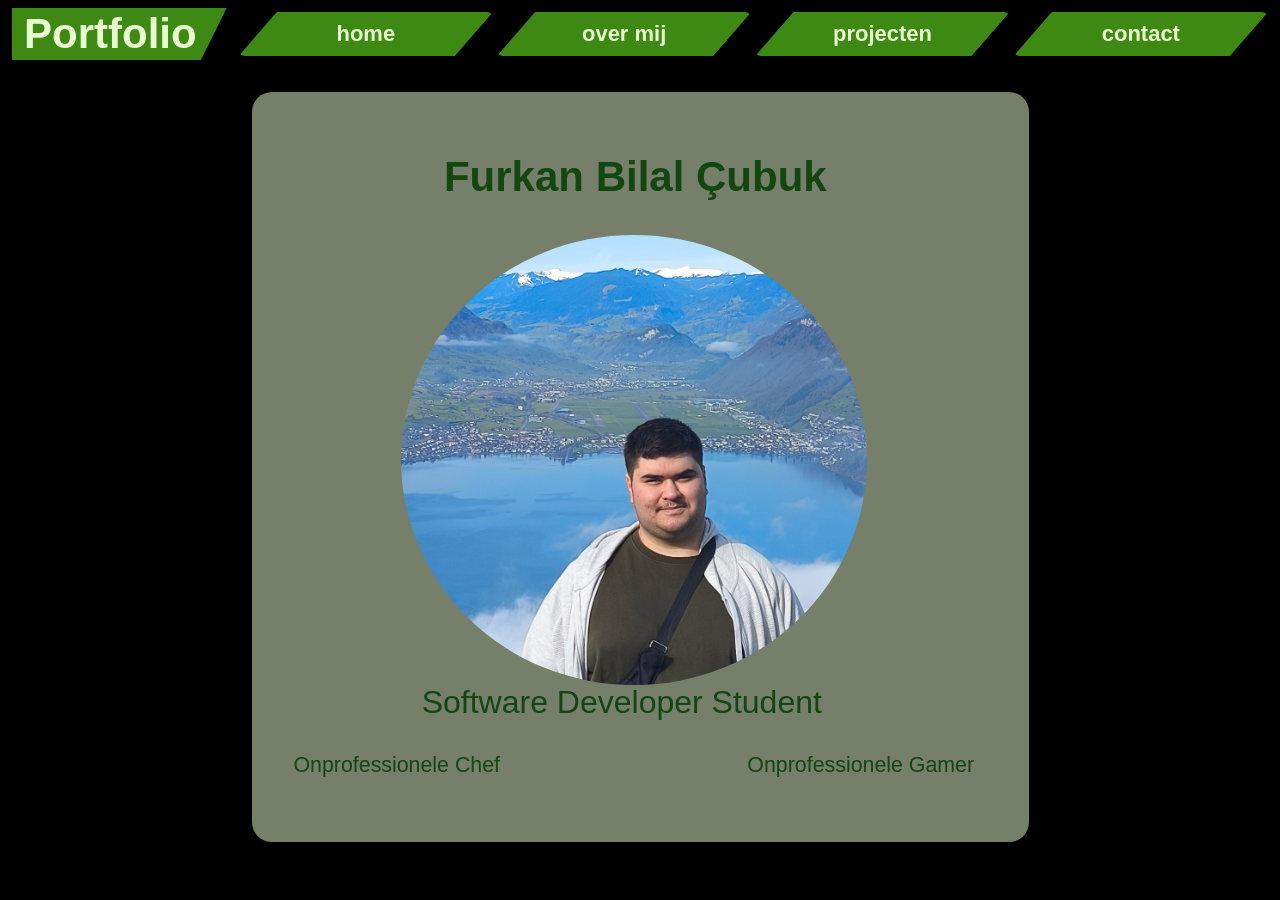
==== commit e211dd9d: "fix" ====
--- a/index.html
+++ b/index.html
@@ -4,7 +4,7 @@
     <meta charset="UTF-8" />
     <meta name="viewport" content="width=device-width, initial-scale=1.0" />
     <title>Portfolio Website</title>
-    <link rel="stylesheet" href="style.css" />
+    <link rel="stylesheet" href="css/style.css" />
   </head>
   <body class="home-page">
     <div class="background-block">
@@ -25,10 +25,10 @@
       <header class="site-header">
         <a class="nav-logo">Portfolio</a>
         <nav class="navigation" aria-label="Main navigation">
-          <a class="nav-link nav-home" href="/index.html">home</a>
-          <a class="nav-link nav-about" href="/pages/aboutme.html">over mij</a>
-          <a class="nav-link nav-projects" href="/pages/projecten.html">projecten</a>
-          <a class="nav-link nav-contact" href="/pages/contact.html">contact</a>
+          <a class="nav-link nav-home" href="index.html">home</a>
+          <a class="nav-link nav-about" href="pages/aboutme.html">over mij</a>
+          <a class="nav-link nav-projects" href="pages/projecten.html">projecten</a>
+          <a class="nav-link nav-contact" href="pages/contact.html">contact</a>
         </nav>
       </header>
       <main>
--- a/css/style.css
+++ b/css/style.css
@@ -0,0 +1,1214 @@
+* {
+  box-sizing: border-box;
+  margin-left: 0;
+}
+
+html,
+body {
+  width: 100%;
+  min-height: 100%;
+  margin: 0;
+  font-family: Inter, Arial, Helvetica, sans-serif;
+}
+
+
+.background-block {
+  position: relative;
+  isolation: isolate;
+  min-height: 100vh;
+  overflow: hidden;
+  background: #000;
+}
+
+.background-video,
+.video-tint {
+  position: absolute;
+  inset: 0;
+  width: 100%;
+  height: 100%;
+}
+
+.background-video {
+  z-index: -2;
+  object-fit: cover;
+}
+
+.video-tint {
+  z-index: -1;
+  background: rgba(0, 0, 0, 0.352);
+}
+
+.site-header {
+  position: relative;
+  z-index: 1;
+  height: 46px;
+}
+
+.navigation {
+  display: grid;
+  grid-template-columns: 25% 25% 25% 25%;
+  margin-top: -3.6%;
+  width: 81%;
+  margin-left: 19%;
+  height: 46px;
+}
+
+.navigation a {
+  display: flex;
+  align-items: center;
+  justify-content: center;
+  min-width: 0;
+  color: #e8fccf;
+  font-weight: 700;
+  text-decoration: none;
+}
+
+.nav-logo,
+.nav-link {
+  background: #3e8914;
+  clip-path: polygon(15% 0, 100% 0, 85% 100%, 0 100%);
+}
+
+.nav-logo {
+  font-size: 52px;
+  user-select: none;
+  padding: 0.1% 13.5% 0% 5%;
+  margin-left: -3.9%;
+  color: #e8fccf;
+  font-weight: 700;
+  clip-path: polygon(0% 0, 74% 0, 62% 100%, 0 100%);
+}
+
+.nav-link {
+  font-size: 32px;
+}
+
+.nav-home {
+  margin-left: 4%;
+}
+
+.nav-about {
+  margin-left: 4%;
+}
+
+.nav-projects {
+  margin-left: 4%;
+}
+
+.nav-contact {
+  margin-left: 4%;
+}
+
+
+.content-block {
+  display: flex;
+  justify-content: flex-end;
+  text-align: center;
+  padding: 52px 31px 40px;
+}
+
+.profile-block {
+  position: relative;
+  width: min(777px, 48vw);
+  min-height: min(884px, calc(100vh - 138px));
+  border-radius: 20px;
+  background: #e8fccf81;
+  margin-right: 30px;
+  
+}
+
+.portrait-frame {
+  position: absolute;
+  top: 19%;
+  left: 19.2%;
+  width: 60%;
+  aspect-ratio: 490 / 474;
+  overflow: hidden;
+/*   border: 8px solid #e8fccf; */
+  border-radius: 50%;
+}
+
+.portrait-image {
+  display: block;
+  width: 100%;
+  height: 100%;
+  object-fit: cover;
+  object-position: center 65%;
+  object-position: right 70%;
+  transform: scale(3.2);
+}
+
+.name-text {
+  position: absolute;
+  z-index: 1;
+  top: 8%;
+  left: 9.4%;
+  width: 80%;
+  margin: 0;
+  color: #134611;
+  font-size: 42px;
+  font-weight: 700;
+  line-height: 1.2;
+}
+
+.subtitle-text {
+  position: absolute;
+  bottom: 16.2%;
+  left: 21.9%;
+  margin: 0;
+  color: #134611;
+  font-size: 32px;
+}
+
+.interests-block {
+  position: absolute;
+  right: 7%;
+  bottom: 8.5%;
+  left: 5.4%;
+  display: flex;
+  justify-content: space-between;
+  gap: 16px;
+  color: #134611;
+  font-size: clamp(16px, 1.67vw, 32px);
+}
+
+.interests-block p {
+  margin: 0;
+}
+
+body.about-page {
+  display: flex;
+  flex-direction: column;
+  background-color: #e8fccf;
+}
+
+.about-page .text-block {
+  z-index: 99;
+  display: flex;
+/*   align-self: flex-end; */
+align-items: center;
+  flex-direction: column;
+  margin-top: 90px;
+  margin-left: 850px;
+  height: 700px;
+  width: 800px;
+  background-color: #96e072;
+  border-radius: 15px;
+}
+
+.about-page .text-block h2 {
+  color: #e8fccf;
+  font-size: 60px;
+  text-align: left;
+  margin-top: 20px;
+  margin-left: 40px;
+}
+
+.about-page .text-block p {
+  color: #3e8914;
+  font-size: 29px;
+  margin-top: -15 px;
+  margin-left: 40px;
+  margin-right: 40px;
+}
+
+.about-page .portrait-frame2 {
+  margin-top: -650px;
+  margin-left: 70px;
+  width: 600px;
+  height: 600px;
+  border-radius: 999px;
+  background-color: #96e072;
+  overflow: hidden;
+  border: 10px solid #3e8914;
+  box-sizing: border-box;
+}
+.about-page .portrait-frame2 video{
+  width: 100%;
+  height: 100%;
+  object-fit: cover;
+}
+
+.projects-page {
+  background-color: #e8fccf;
+}
+
+body.projects-page {
+  background-color: #e8fccf;
+}
+
+.projects-page main {
+  min-width: 100vh;
+  min-height: calc(100ch - 21px);
+  display: flex;
+  flex-direction: row-reverse;
+  justify-content: space-around;
+  align-items: center;
+  margin-top: 10px;
+}
+
+.projects-page .interview-block {
+  display: flex;
+  text-align: start;
+  flex-direction: column;
+  align-items: flex-start;
+  height: 750px;
+  width: 890px;
+  padding: 28px 35px;
+  border-radius: 20px;
+  background-color: #134611;
+  margin-right: 30px;
+}
+
+.projects-page .interview-block h2 {
+  font-size: 60px;
+  color: #e8fccf;
+  margin: 0 0 14px;
+}
+
+.projects-page .soru {
+  font-size: 24px;
+  font-weight: bold;
+  color: #e8fccf;
+  line-height: 1.2;
+  padding: 0;
+  margin: 0;
+}
+
+.projects-page .cevap {
+  font-size: 23px;
+  font-weight: lighter;
+  font-style: italic;
+  color: #e8fccf;
+  line-height: 1.2;
+  margin: 0 0 22px 12px;
+}
+
+.projects-page #tony{
+  height: 100px;
+  width: 100px;
+  border-radius: 99px;
+  border: 5px #96e072 solid;
+}
+
+.projects-page #tonytext{
+  margin-top: -7%;
+  margin-left: 14%;
+  text-decoration: none;
+  color: #96e072;
+  font-weight: bold;
+/*   height: 100px;
+  width: 100px; */
+}
+
+.projects-page .projecten-table {
+  display: flex;
+  flex-direction: column;
+  text-decoration: none;
+  height: 750px;
+  width: 650px;
+  padding: 20px;
+  border-radius: 20px;
+  margin-left: 30px;
+  background-color: #134611;
+}
+
+.projects-page .projecten-table a{
+  text-decoration: none;
+  color: #134611;
+}
+
+.projects-page .projecten-table h2 {
+  display: flex;
+  align-items: center;
+  flex: 0 0 140px;
+  margin: 0 0 7px;
+  padding: 20px;
+  border-radius: 20px 20px 0 0;
+  background-color: #e8fccf;
+  color: #134611;
+  font-size: 40px;
+}
+
+.projects-page .projecten-table ul {
+  display: flex;
+  flex: 1;
+  flex-direction: column;
+  gap: 7px;
+  min-height: 0;
+  padding: 0;
+  margin: 0;
+  list-style: none;
+  border-radius: 20px;
+  background-color: #134611;
+}
+
+.projects-page .projecten-table li {
+  display: grid;
+  flex: 1;
+  grid-template-columns: 280px 323px;
+  gap: 7px;
+}
+
+.projects-page .projecten-table li span {
+  display: flex;
+  align-items: center;
+  font-size: larger;
+  font-weight: bold;
+  padding: 10px 20px;
+  background-color: #e8fccf;
+  color: #134611;
+}
+
+.projects-page li span.soon{
+  color: #e8fccf;
+}
+
+.projects-page li span.soon:hover{
+  color: #134611;
+}
+
+.projects-page .email-input {
+  display: flex;
+  margin-top: 70px;
+  margin-bottom: 20px;
+  margin-left: 240px;
+  height: 50px;
+  width: 220px;
+  border-radius: 10px;
+  border: 2px solid #e8fccf;
+  background-color: #e8fccf;
+  color: #134611;
+}
+
+.projects-page .email-input::placeholder {
+  background-color: #e8fccf;
+}
+
+.projects-page .email-input:focus {
+  border-color: #3e8914;
+  outline: none;
+}
+
+.projects-page .number-input {
+  display: flex;
+  margin-top: -70px;
+  height: 50px;
+  width: 220px;
+  border-radius: 10px;
+  border: 2px solid #e8fccf;
+  background-color: #e8fccf;
+  color: #134611;
+}
+
+.projects-page .number-input::placeholder {
+  background-color: #e8fccf;
+}
+
+.projects-page .number-input:focus {
+  border-color: #3e8914;
+  outline: none;
+}
+
+.projects-page .star-review {
+  display: flex;
+  margin-left: 650px;
+  height: 50px;
+  width: 195px;
+  border:none;
+  background-color: #96e072;
+  background: url(../img/star-empty.png) center / cover no-repeat;
+  border-radius: 10px;
+}
+.projects-page .star-review::-moz-range-thumb {
+    height: 40px;
+    width: 40px;
+    border-radius: 50%;
+    background: #134611;
+    border: none;
+/*     border: 2px solid #3e8914; */
+    background: url(../img/star2.png) center / cover no-repeat;
+  }
+
+.projects-page .star #rating {
+  display: flex;
+  margin-top: -75px;
+  margin-left: 655px;
+  font-size: 17px;
+  font-weight: lighter;
+  font-style: italic;
+  color: #e8fccf;
+}
+
+.projects-page .star #email {
+  display: flex;
+  margin-top: -47px;
+  margin-left: 250px;
+  font-size: 17px;
+  font-weight: lighter;
+  font-style: italic;
+  color: #e8fccf;
+}
+
+.projects-page .star #number {
+  display: flex;
+  margin-top: -36px;
+  margin-left: 10px;
+  font-size: 17px;
+  font-weight: lighter;
+  font-style: italic;
+  color: #e8fccf;
+}
+
+.projects-page .send-button{
+  display: flex;
+  text-align: center;
+  align-items: center;
+  justify-content: center;
+  height: 30px;
+  width: 70px;
+  font-size: 15px;
+  font-weight: 550;
+  color: #134611;
+  background-color: #96e072;
+  border-radius: 10px;
+  border: none;
+  outline: none;
+  margin-top: -2px;
+  margin-left: 470px;
+}
+
+.projects-page .send-button:hover{
+  background-color: #e8fccf;
+  color: #134611;
+}
+.project1 body{
+  display: flex;
+  background-color: #e8fccf;
+  flex-direction: column;
+}
+
+.project1 .anakare{
+  display: flex;
+  justify-content: space-between;
+  flex-direction: column;
+/*   margin-top: 2%;
+  margin-left: 4%; */
+  background-color: #e8fccf;
+  height: 888px;
+  width: 100%;
+}
+
+.project1 .anakare p{
+  display: flex;
+  align-items: center;
+  justify-content: center;
+  padding: 2%;
+  color:#134611;
+  font-weight: 600;
+  font-size: 150%;
+}
+
+.project1 .kare2{
+  display: flex;
+  background-color: #96e072;
+  margin-left: 3%;
+  margin-top: 2.5%;
+  height: 46%;
+  width: 45%;
+  border-radius: 20px;
+}
+.project1 .kare4{
+  display: flex;
+  background-color: #96e072;
+  margin-left: 3%;
+  margin-top: 2.5%;
+  height: 46%;
+  width: 45%;
+  border-radius: 20px;
+}
+
+.project1 .kare3{
+  display: flex;
+  background-color: #96e072;
+  margin-left: 5%;
+  margin-top: 2.5%;
+  border-radius: 20px;
+  height: 46%;
+  width: 45%;
+}
+.project1 .kare5{
+  display: flex;
+  align-items: center;
+  justify-content: center;
+  background-color: #96e072;
+  margin-left: 5%;
+  margin-top: 2.5%;
+  margin-bottom: 2.5%;
+  height: 46%;
+  width: 45%;
+  border-radius: 20px;
+}
+
+.project1 .anakare #csspng{
+  position: absolute;
+  right: 2%;
+  bottom: 4%;
+  height: 45%;
+  width: 45%;
+  border: 20px solid #3e8914 ;
+  border-radius: 20px;
+/*   margin-left: 60%;
+  margin-top: 0%; */
+}
+
+/* .project1 .anakare #csspng:hover{
+  border: 20px solid #3e8914;
+  z-index: 10;
+  height: 80%;
+  width: 80%;
+} */
+
+.project1 .anakare #htmlpng{
+  position: absolute;
+  right: 2%;
+  top: 40%;
+  height: 10%;
+  width: 45%;
+  border: 20px solid #3e8914 ;
+  border-radius: 20px;
+/*   margin-left: 60%;
+  margin-top: 0%; */
+}
+
+.project1 .anakare #htmlpng2{
+  position: absolute;
+  right: 2%;
+  top: 10%;
+  height: 29%;
+  width: 45%;
+  border: 20px solid #3e8914 ;
+  border-radius: 20px;
+/*   margin-left: 60%;
+  margin-top: 0%; */
+}
+
+/* .project1 .anakare #htmlpng:hover{
+  border: 20px solid #3e8914;
+  z-index: 10;
+  height: 20%;
+  width: 80%;
+}
+ */
+
+
+
+.contact-page .contact-block img {
+  display: flex;
+  flex-direction: row;
+  margin-left: 80px;
+  margin-top: 15px;
+  height: 40px;
+  width: 40px;
+}
+
+.contact-page body{
+  display: flex;
+  flex-direction: column;
+  height: 100%;
+  width:100%;
+  background-color: #e8fccf;
+}
+
+.contact-page .contact-block {
+  z-index: 99;
+  display: flex;
+  align-self: center;
+  flex-direction: row;
+  justify-content: flex-start;
+  gap: 420px;
+  margin-top: 5%;
+  margin-left: 70px;
+  height: 70px;
+  width: 1580px;
+  background-color: #96e072;
+  border-radius: 15px;
+}
+
+.contact-page .contact-block-text {
+  z-index: 999;
+  display: flex;
+  align-items: center;
+  justify-content: space-around;
+  text-align: center;
+  margin-top: -40px;
+  margin-right: 120px;
+  margin-left: 20px;
+}
+
+.contact-page .contact-block-text a {
+  color: #3e8914;
+}
+
+.contact-page #mail {
+  margin-left: 110px;
+}
+
+.contact-page #underlinesiz {
+  text-decoration: none;
+}
+
+.contact-page .mainkare{
+  display: flex;
+  flex-direction: column;
+  justify-content: center;
+  align-items: center;
+  margin-top: -8%;
+
+}
+
+.contact-page .form{
+  display: flex;
+  flex-direction: column;
+  text-align: center;
+  gap: 30px;
+  padding: 40px 4% 20px;
+  border-radius: 20px;
+  margin-top: 15%;
+  height: 600px;
+  width: 1200px;
+  background-color: #3e8914;
+}
+
+.contact-page .form h2{
+  color: #e8fccf;
+  font-size: 50px;
+}
+
+.contact-page .textarea{
+  display: flex;
+  flex: 1;
+  flex-direction: column;
+  align-items: flex-end;
+  gap: 30px;
+  min-height: 0;
+  width: 100%;
+}
+
+.contact-page .textarea #text{
+  flex: 1;
+  width: 100%;
+  resize: none;
+  margin: 0;
+  padding: 2%;
+  border-radius: 10px;
+  border: 1px solid #e8fccf;
+
+  font-weight: bold;
+  color: #134611;
+  background-color: #e8fccf;
+}
+
+.contact-page .inputs{
+  display: flex;
+  flex-direction: row;
+  gap: 30px;
+  width: 100%;
+}
+
+
+.contact-page #mail2{
+  flex: 1;
+  height: 66px;
+  padding: 2%;
+  width: 0;
+  margin-left: 0;
+  border-radius: 10px;
+
+  font-weight: bold;
+  color: #134611;
+  background-color: #e8fccf;
+  border: 1px solid #e8fccf;
+}
+
+.contact-page #name{
+  flex: 1;
+  height: 66px;
+  padding: 2%;
+  width: 0;
+  background-color: #e8fccf;
+  border-radius: 10px;
+
+  font-weight: bold;
+  color: #134611;
+  background-color: #e8fccf;
+  border: 1px solid #e8fccf;
+}
+
+.contact-page #buton{
+  width: 125px;
+  height: 55px;
+  border-radius: 10px;
+  background-color: #e8fccf;
+  border: 1px solid #e8fccf;
+  font-weight: bold;
+  color: #134611;
+  background-color: #e8fccf;
+}
+
+.contact-page #buton:hover{
+  background-color: #96e072;
+  border: 1px solid #96e072;
+}
+
+.contact-page #name:focus{
+  border: 1px solid #134611;
+  outline: 2px solid #134611;
+}
+
+.contact-page #mail2:focus{
+  border: 1px solid #134611;
+  outline: 2px solid #134611;
+}
+
+.contact-page #text:focus{
+  border: 1px solid #134611;
+  outline: 2px solid #134611;
+}
+
+@media (max-width: 1650px) {
+  .site-header {
+    display: flex;
+    align-items: center;
+    gap: 12px;
+    height: auto;
+    padding: 8px 12px 0;
+  }
+
+  .nav-logo {
+    display: flex;
+    flex: 0 0 auto;
+    align-items: center;
+    margin: 0;
+    padding: 2px 30px 2px 12px;
+    font-size: clamp(30px, 6vw, 42px);
+    white-space: nowrap;
+    clip-path: polygon(0 0, 100% 0, 88% 100%, 0 100%);
+  }
+
+  .navigation {
+    flex: 1;
+    grid-template-columns: repeat(4, minmax(0, 1fr));
+    gap: 4px;
+    width: 100%;
+    min-width: 0;
+    height: auto;
+    margin: 0;
+  }
+
+  .navigation a {
+    min-height: 44px;
+    padding: 4px;
+    font-size: clamp(15px, 2.5vw, 22px);
+    clip-path: polygon(15% 0, 100% 0, 85% 100%, 0 100%);
+    border-radius: 6px;
+  }
+
+  .nav-home,
+  .nav-about,
+  .nav-projects,
+  .nav-contact {
+    margin-left: 0;
+  }
+
+  .content-block {
+    justify-content: center;
+    padding: 32px 20px;
+  }
+
+  .profile-block {
+    width: min(777px, 100%);
+    min-height: min(760px, calc(100vh - 150px));
+    margin-right: 0;
+  }
+
+  .about-page main section {
+    display: grid;
+    grid-template-columns: minmax(0, 0.9fr) minmax(0, 1fr);
+    grid-template-areas: "video text";
+    align-items: center;
+    gap: 24px;
+    width: min(100% - 40px, 1100px);
+    margin: 32px auto;
+  }
+
+  .about-page .text-block {
+    grid-area: text;
+    height: auto;
+    width: 100%;
+    margin: 0;
+    padding: 20px;
+  }
+
+  .about-page .text-block h2 {
+    align-self: flex-start;
+    margin: 0 0 16px;
+    font-size: clamp(30px, 5vw, 48px);
+  }
+
+  .about-page .text-block p {
+    margin: 0;
+    font-size: clamp(17px, 2.3vw, 23px);
+    line-height: 1.45;
+  }
+
+  .about-page .portrait-frame2 {
+    grid-area: video;
+    width: 100%;
+    height: auto;
+    aspect-ratio: 1;
+    margin: 0;
+  }
+
+  .projects-page main {
+    flex-direction: column;
+    align-items: center;
+    gap: 24px;
+    width: 100%;
+    min-width: 0;
+    min-height: 0;
+    margin: 24px auto;
+    padding: 0 20px;
+  }
+
+  .projects-page main > section {
+    width: min(100%, 890px);
+  }
+
+  .projects-page .interview-block {
+    width: 100%;
+    height: auto;
+    margin: 0;
+    padding: 24px;
+  }
+
+  .projects-page .interview-block h2 {
+    font-size: clamp(36px, 6vw, 52px);
+  }
+
+  .projects-page .soru {
+    font-size: clamp(18px, 2.5vw, 22px);
+  }
+
+  .projects-page .cevap {
+    font-size: clamp(17px, 2.4vw, 21px);
+    margin-bottom: 16px;
+  }
+
+  .projects-page #tonytext {
+    margin-top: -70px;
+    margin-left: 115px;
+  }
+
+  .projects-page .projecten-table {
+    width: 100%;
+    height: auto;
+    min-height: 600px;
+    margin: 0;
+  }
+
+  .projects-page .projecten-table li {
+    grid-template-columns: repeat(2, minmax(0, 1fr));
+  }
+
+  .projects-page .projecten-table li span {
+    min-width: 0;
+    overflow-wrap: anywhere;
+    padding: 10px 12px;
+  }
+
+  .projects-page .star {
+    display: flex;
+    flex-direction: column;
+    align-items: flex-start;
+    gap: 4px;
+    width: 100%;
+    margin-top: 8px;
+  }
+
+  .projects-page .star-review {
+    margin: 0;
+    max-width: 100%;
+  }
+
+  .projects-page .star #rating {
+    margin: -38px 0 0 8px;
+  }
+
+  .project1 .anakare {
+    display: grid;
+    grid-template-columns: repeat(2, minmax(0, 1fr));
+    gap: 16px;
+    width: 100%;
+    height: auto;
+    padding: 20px;
+  }
+
+  .project1 .kare2,
+  .project1 .kare3,
+  .project1 .kare4,
+  .project1 .kare5 {
+    align-items: center;
+    width: 100%;
+    min-height: 180px;
+    height: auto;
+    margin: 0;
+    padding: 12px;
+  }
+
+  .project1 .anakare p {
+    margin: 0;
+    font-size: clamp(16px, 2.3vw, 21px);
+  }
+
+  .project1 .anakare #csspng,
+  .project1 .anakare #htmlpng,
+  .project1 .anakare #htmlpng2 {
+    position: static;
+    width: 100%;
+    height: auto;
+    max-height: 360px;
+    object-fit: contain;
+    border-width: 10px;
+    border-radius: 12px;
+  }
+
+  .contact-page .mainkare {
+    margin: 32px 0 0;
+    padding: 0 20px;
+  }
+
+  .contact-page .form {
+    width: min(100%, 850px);
+    height: 560px;
+    margin: 0;
+  }
+
+  .contact-page .form h2 {
+    margin: 0;
+    font-size: clamp(30px, 5vw, 42px);
+  }
+
+  .contact-page footer {
+    display: flex;
+    flex-direction: column;
+    width: calc(100% - 40px);
+    margin: 32px auto 24px;
+    padding: 10px 16px;
+    background-color: #96e072;
+    border-radius: 15px;
+  }
+
+  .contact-page .contact-block {
+    display: grid;
+    grid-template-columns: repeat(3, minmax(0, 1fr));
+    gap: 0;
+    width: 100%;
+    height: auto;
+    margin: 0;
+    background-color: transparent;
+  }
+
+  .contact-page .contact-block img {
+    justify-self: center;
+    margin: 0;
+  }
+
+  .contact-page .contact-block-text {
+    display: grid;
+    grid-template-columns: repeat(3, minmax(0, 1fr));
+    gap: 8px;
+    margin: 8px 0 0;
+  }
+
+  .contact-page .contact-block-text a {
+    min-width: 0;
+    overflow-wrap: anywhere;
+  }
+
+  .contact-page #mail {
+    margin: 0;
+    overflow-wrap: anywhere;
+  }
+}
+
+@media (max-width: 600px) {
+  .site-header {
+    flex-direction: column;
+    align-items: stretch;
+    gap: 8px;
+  }
+
+  .nav-logo {
+    align-self: center;
+    font-size: clamp(28px, 8vw, 36px);
+  }
+
+  .navigation a {
+    clip-path: polygon(8% 0, 100% 0, 92% 100%, 0 100%);
+  }
+
+  .navigation {
+    grid-template-columns: repeat(4, minmax(0, 1fr));
+  }
+
+  .navigation a {
+    padding: 4px 2px;
+    font-size: clamp(11px, 3.2vw, 15px);
+  }
+
+  .content-block {
+    padding: 24px 16px;
+  }
+
+  .profile-block {
+    display: flex;
+    min-height: 560px;
+    flex-direction: column;
+    align-items: center;
+    justify-content: space-between;
+    padding: 24px 16px;
+  }
+
+  .portrait-frame {
+    position: relative;
+    top: auto;
+    left: auto;
+    flex: 0 0 auto;
+    width: min(62vw, 280px);
+    margin-top: 20px;
+  }
+
+  .name-text {
+    position: relative;
+    top: auto;
+    left: auto;
+    width: 100%;
+    margin: 16px 0 0;
+    font-size: clamp(27px, 8vw, 38px);
+  }
+
+  .subtitle-text {
+    position: relative;
+    bottom: auto;
+    left: auto;
+    width: 100%;
+    margin: 8px 0 0;
+    font-size: clamp(19px, 5.5vw, 25px);
+  }
+
+  .interests-block {
+    position: relative;
+    right: auto;
+    bottom: auto;
+    left: auto;
+    flex-direction: column;
+    gap: 8px;
+    margin-top: 16px;
+    font-size: 18px;
+  }
+
+  .about-page main section {
+    grid-template-columns: minmax(0, 1fr);
+    grid-template-areas:
+      "video"
+      "text";
+    width: calc(100% - 32px);
+    margin: 24px auto;
+  }
+
+  .about-page .portrait-frame2 {
+    width: min(100%, 420px);
+    justify-self: center;
+  }
+
+  .projects-page main {
+    padding: 0 12px;
+  }
+
+  .projects-page .interview-block {
+    padding: 20px 16px;
+  }
+
+  .projects-page .projecten-table {
+    min-height: 0;
+    padding: 12px;
+  }
+
+  .projects-page .projecten-table h2 {
+    flex-basis: auto;
+    min-height: 90px;
+    padding: 16px;
+    font-size: 30px;
+  }
+
+  .projects-page .projecten-table li span {
+    padding: 8px;
+    font-size: 15px;
+  }
+
+  .project1 .anakare {
+    grid-template-columns: minmax(0, 1fr);
+    padding: 16px;
+  }
+
+  .project1 .kare2,
+  .project1 .kare3,
+  .project1 .kare4,
+  .project1 .kare5 {
+    min-height: 140px;
+  }
+
+  .project1 .anakare #csspng,
+  .project1 .anakare #htmlpng,
+  .project1 .anakare #htmlpng2 {
+    max-height: none;
+  }
+
+  .contact-page .mainkare {
+    padding: 0 16px;
+  }
+
+  .contact-page .form {
+    height: 540px;
+    gap: 20px;
+    padding: 24px 16px 16px;
+  }
+
+  .contact-page .inputs {
+    flex-direction: column;
+    gap: 12px;
+  }
+
+  .contact-page #name,
+  .contact-page #mail2 {
+    flex: 0 0 54px;
+    width: 100%;
+  }
+
+  .contact-page .contact-block {
+    width: 100%;
+  }
+
+  .contact-page .contact-block-text {
+    grid-template-columns: minmax(0, 1fr);
+    gap: 12px;
+    justify-items: center;
+    margin: 12px 0 0;
+  }
+
+  .contact-page footer {
+    width: calc(100% - 32px);
+    padding: 10px 12px;
+  }
+}
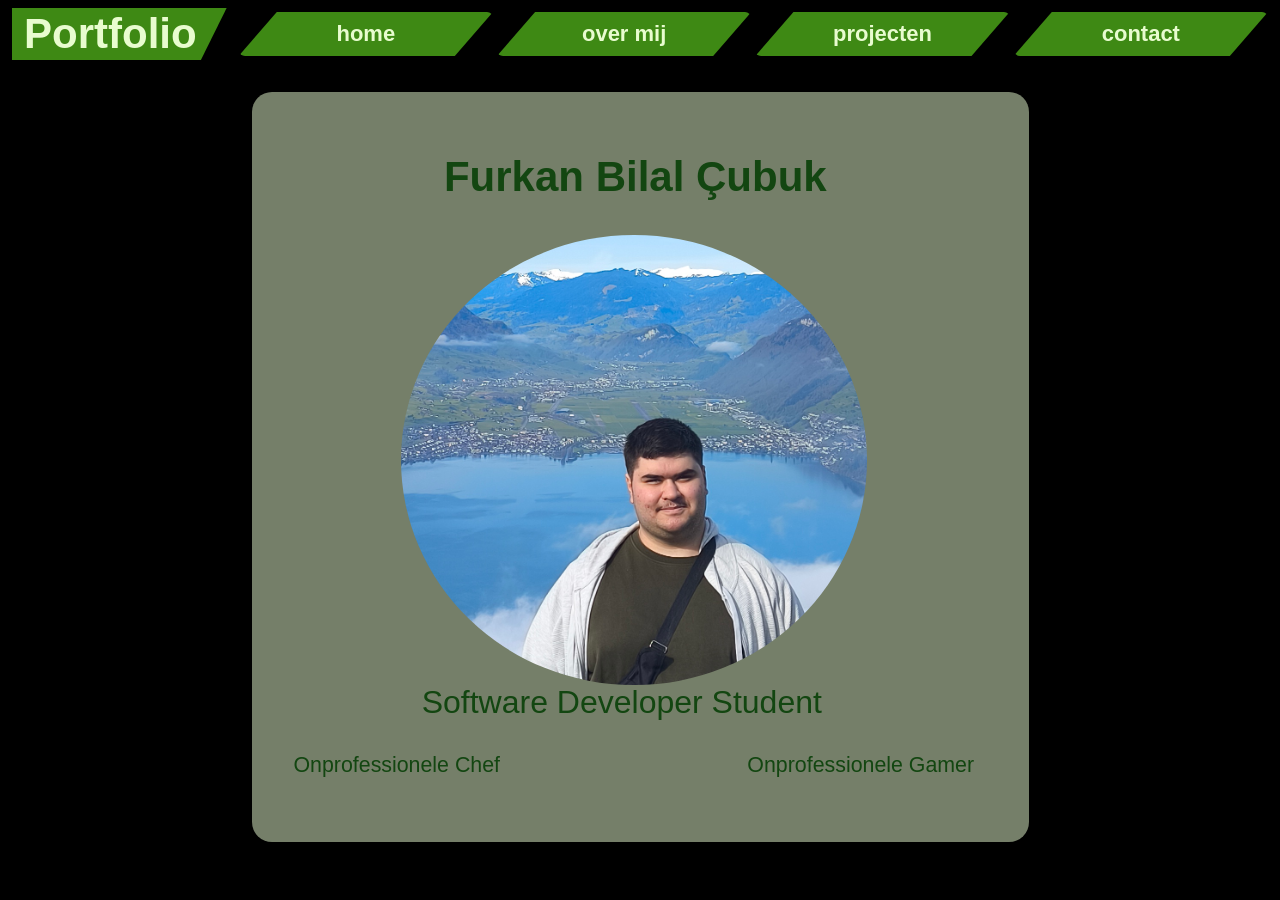
==== commit fb791f9b: "Update index.html" ====
--- a/index.html
+++ b/index.html
@@ -4,7 +4,7 @@
     <meta charset="UTF-8" />
     <meta name="viewport" content="width=device-width, initial-scale=1.0" />
     <title>Portfolio Website</title>
-    <link rel="stylesheet" href="css/style.css" />
+    <link rel="stylesheet" href="../css/style.css" />
   </head>
   <body class="home-page">
     <div class="background-block">
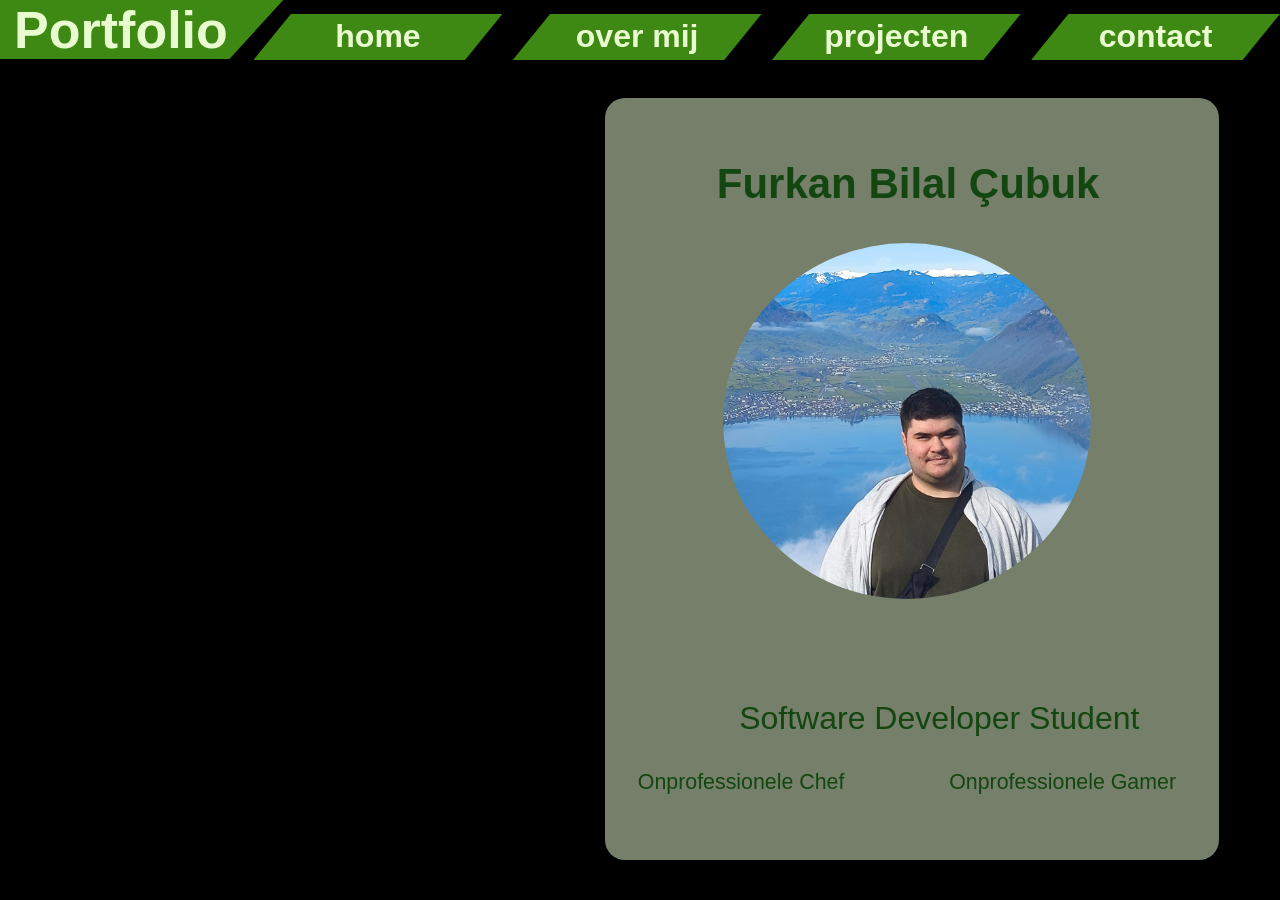
==== commit b600fb95: "final HOPE" ====
--- a/index.html
+++ b/index.html
@@ -4,7 +4,7 @@
     <meta charset="UTF-8" />
     <meta name="viewport" content="width=device-width, initial-scale=1.0" />
     <title>Portfolio Website</title>
-    <link rel="stylesheet" href="../css/style.css" />
+    <link rel="stylesheet" href="css/style.css" />
   </head>
   <body class="home-page">
     <div class="background-block">
@@ -21,20 +21,22 @@
           type="video/mp4"
         />
       </video>
-      <div class="video-tint" aria-hidden="true"></div>
+      <div class="video-tint"></div>
       <header class="site-header">
         <a class="nav-logo">Portfolio</a>
-        <nav class="navigation" aria-label="Main navigation">
-          <a class="nav-link nav-home" href="index.html">home</a>
-          <a class="nav-link nav-about" href="pages/aboutme.html">over mij</a>
-          <a class="nav-link nav-projects" href="pages/projecten.html">projecten</a>
-          <a class="nav-link nav-contact" href="pages/contact.html">contact</a>
+        <nav class="navigation">
+          <ul>
+            <li><a class="nav-link nav-home" href="index.html">home</a></li>
+            <li><a class="nav-link nav-about" href="pages/aboutme.html">over mij</a></li>
+            <li><a class="nav-link nav-projects" href="pages/projecten.html">projecten</a></li>
+            <li><a class="nav-link nav-contact" href="pages/contact.html">contact</a></li>
+          </ul>
         </nav>
       </header>
       <main>
         <div class="content-block">
           <div class="profile-block">
-            <div class="portrait-background" aria-hidden="true"></div>
+            <div class="portrait-background"></div>
             <div class="portrait-frame">
               <img
                 class="portrait-image"
--- a/css/style.css
+++ b/css/style.css
@@ -45,19 +45,35 @@
 }
 
 .navigation {
-  display: grid;
-  grid-template-columns: 25% 25% 25% 25%;
+  display: block;
   margin-top: -3.6%;
   width: 81%;
   margin-left: 19%;
   height: 46px;
 }
 
+.navigation ul {
+  display: grid;
+  grid-template-columns: repeat(4, 25%);
+  width: 100%;
+  height: 100%;
+  margin: 0;
+  padding: 0;
+  list-style: none;
+}
+
+.navigation li {
+  min-width: 0;
+  height: 100%;
+  margin-left: 4%;
+}
+
 .navigation a {
   display: flex;
   align-items: center;
   justify-content: center;
   min-width: 0;
+  height: 100%;
   color: #e8fccf;
   font-weight: 700;
   text-decoration: none;
@@ -82,23 +98,6 @@
 .nav-link {
   font-size: 32px;
 }
-
-.nav-home {
-  margin-left: 4%;
-}
-
-.nav-about {
-  margin-left: 4%;
-}
-
-.nav-projects {
-  margin-left: 4%;
-}
-
-.nav-contact {
-  margin-left: 4%;
-}
-
 
 .content-block {
   display: flex;
@@ -330,41 +329,50 @@
   font-size: 40px;
 }
 
-.projects-page .projecten-table ul {
-  display: flex;
+.projects-page .projecten-table table {
   flex: 1;
-  flex-direction: column;
-  gap: 7px;
+  width: 100%;
   min-height: 0;
-  padding: 0;
-  margin: 0;
-  list-style: none;
+  table-layout: fixed;
+  border-spacing: 0;
   border-radius: 20px;
   background-color: #134611;
 }
 
-.projects-page .projecten-table li {
-  display: grid;
-  flex: 1;
-  grid-template-columns: 280px 323px;
-  gap: 7px;
-}
-
-.projects-page .projecten-table li span {
-  display: flex;
-  align-items: center;
+.projects-page .projecten-table td + td {
+  border-left: 7px solid #134611;
+}
+
+.projects-page .projecten-table tbody tr + tr td {
+  border-top: 7px solid #134611;
+}
+
+.projects-page .projecten-table td {
   font-size: larger;
   font-weight: bold;
   padding: 10px 20px;
-  background-color: #e8fccf;
-  color: #134611;
-}
-
-.projects-page li span.soon{
-  color: #e8fccf;
-}
-
-.projects-page li span.soon:hover{
+  vertical-align: middle;
+  background-color: #e8fccf;
+  color: #134611;
+}
+
+.projects-page .projecten-table .gorunmez {
+  position: absolute;
+  width: 1px;
+  height: 1px;
+  padding: 0;
+  margin: -1px;
+  overflow: hidden;
+  clip: rect(0, 0, 0, 0);
+  white-space: nowrap;
+  border: 0;
+}
+
+.projects-page .projecten-table .soon {
+  color: #e8fccf;
+}
+
+.projects-page .projecten-table .soon:hover {
   color: #134611;
 }
 
@@ -417,7 +425,7 @@
   width: 195px;
   border:none;
   background-color: #96e072;
-  background: url(../img/star-empty.png) center / cover no-repeat;
+  background: url(../../../img/star-empty.png) center / cover no-repeat;
   border-radius: 10px;
 }
 .projects-page .star-review::-moz-range-thumb {
@@ -427,7 +435,7 @@
     background: #134611;
     border: none;
 /*     border: 2px solid #3e8914; */
-    background: url(../img/star2.png) center / cover no-repeat;
+    background: url(../../../img/star2.png) center / cover no-repeat;
   }
 
 .projects-page .star #rating {
@@ -616,7 +624,7 @@
   display: flex;
   flex-direction: column;
   height: 100%;
-  width:100%;
+  width:100vw;
   background-color: #e8fccf;
 }
 
@@ -775,440 +783,3 @@
   border: 1px solid #134611;
   outline: 2px solid #134611;
 }
-
-@media (max-width: 1650px) {
-  .site-header {
-    display: flex;
-    align-items: center;
-    gap: 12px;
-    height: auto;
-    padding: 8px 12px 0;
-  }
-
-  .nav-logo {
-    display: flex;
-    flex: 0 0 auto;
-    align-items: center;
-    margin: 0;
-    padding: 2px 30px 2px 12px;
-    font-size: clamp(30px, 6vw, 42px);
-    white-space: nowrap;
-    clip-path: polygon(0 0, 100% 0, 88% 100%, 0 100%);
-  }
-
-  .navigation {
-    flex: 1;
-    grid-template-columns: repeat(4, minmax(0, 1fr));
-    gap: 4px;
-    width: 100%;
-    min-width: 0;
-    height: auto;
-    margin: 0;
-  }
-
-  .navigation a {
-    min-height: 44px;
-    padding: 4px;
-    font-size: clamp(15px, 2.5vw, 22px);
-    clip-path: polygon(15% 0, 100% 0, 85% 100%, 0 100%);
-    border-radius: 6px;
-  }
-
-  .nav-home,
-  .nav-about,
-  .nav-projects,
-  .nav-contact {
-    margin-left: 0;
-  }
-
-  .content-block {
-    justify-content: center;
-    padding: 32px 20px;
-  }
-
-  .profile-block {
-    width: min(777px, 100%);
-    min-height: min(760px, calc(100vh - 150px));
-    margin-right: 0;
-  }
-
-  .about-page main section {
-    display: grid;
-    grid-template-columns: minmax(0, 0.9fr) minmax(0, 1fr);
-    grid-template-areas: "video text";
-    align-items: center;
-    gap: 24px;
-    width: min(100% - 40px, 1100px);
-    margin: 32px auto;
-  }
-
-  .about-page .text-block {
-    grid-area: text;
-    height: auto;
-    width: 100%;
-    margin: 0;
-    padding: 20px;
-  }
-
-  .about-page .text-block h2 {
-    align-self: flex-start;
-    margin: 0 0 16px;
-    font-size: clamp(30px, 5vw, 48px);
-  }
-
-  .about-page .text-block p {
-    margin: 0;
-    font-size: clamp(17px, 2.3vw, 23px);
-    line-height: 1.45;
-  }
-
-  .about-page .portrait-frame2 {
-    grid-area: video;
-    width: 100%;
-    height: auto;
-    aspect-ratio: 1;
-    margin: 0;
-  }
-
-  .projects-page main {
-    flex-direction: column;
-    align-items: center;
-    gap: 24px;
-    width: 100%;
-    min-width: 0;
-    min-height: 0;
-    margin: 24px auto;
-    padding: 0 20px;
-  }
-
-  .projects-page main > section {
-    width: min(100%, 890px);
-  }
-
-  .projects-page .interview-block {
-    width: 100%;
-    height: auto;
-    margin: 0;
-    padding: 24px;
-  }
-
-  .projects-page .interview-block h2 {
-    font-size: clamp(36px, 6vw, 52px);
-  }
-
-  .projects-page .soru {
-    font-size: clamp(18px, 2.5vw, 22px);
-  }
-
-  .projects-page .cevap {
-    font-size: clamp(17px, 2.4vw, 21px);
-    margin-bottom: 16px;
-  }
-
-  .projects-page #tonytext {
-    margin-top: -70px;
-    margin-left: 115px;
-  }
-
-  .projects-page .projecten-table {
-    width: 100%;
-    height: auto;
-    min-height: 600px;
-    margin: 0;
-  }
-
-  .projects-page .projecten-table li {
-    grid-template-columns: repeat(2, minmax(0, 1fr));
-  }
-
-  .projects-page .projecten-table li span {
-    min-width: 0;
-    overflow-wrap: anywhere;
-    padding: 10px 12px;
-  }
-
-  .projects-page .star {
-    display: flex;
-    flex-direction: column;
-    align-items: flex-start;
-    gap: 4px;
-    width: 100%;
-    margin-top: 8px;
-  }
-
-  .projects-page .star-review {
-    margin: 0;
-    max-width: 100%;
-  }
-
-  .projects-page .star #rating {
-    margin: -38px 0 0 8px;
-  }
-
-  .project1 .anakare {
-    display: grid;
-    grid-template-columns: repeat(2, minmax(0, 1fr));
-    gap: 16px;
-    width: 100%;
-    height: auto;
-    padding: 20px;
-  }
-
-  .project1 .kare2,
-  .project1 .kare3,
-  .project1 .kare4,
-  .project1 .kare5 {
-    align-items: center;
-    width: 100%;
-    min-height: 180px;
-    height: auto;
-    margin: 0;
-    padding: 12px;
-  }
-
-  .project1 .anakare p {
-    margin: 0;
-    font-size: clamp(16px, 2.3vw, 21px);
-  }
-
-  .project1 .anakare #csspng,
-  .project1 .anakare #htmlpng,
-  .project1 .anakare #htmlpng2 {
-    position: static;
-    width: 100%;
-    height: auto;
-    max-height: 360px;
-    object-fit: contain;
-    border-width: 10px;
-    border-radius: 12px;
-  }
-
-  .contact-page .mainkare {
-    margin: 32px 0 0;
-    padding: 0 20px;
-  }
-
-  .contact-page .form {
-    width: min(100%, 850px);
-    height: 560px;
-    margin: 0;
-  }
-
-  .contact-page .form h2 {
-    margin: 0;
-    font-size: clamp(30px, 5vw, 42px);
-  }
-
-  .contact-page footer {
-    display: flex;
-    flex-direction: column;
-    width: calc(100% - 40px);
-    margin: 32px auto 24px;
-    padding: 10px 16px;
-    background-color: #96e072;
-    border-radius: 15px;
-  }
-
-  .contact-page .contact-block {
-    display: grid;
-    grid-template-columns: repeat(3, minmax(0, 1fr));
-    gap: 0;
-    width: 100%;
-    height: auto;
-    margin: 0;
-    background-color: transparent;
-  }
-
-  .contact-page .contact-block img {
-    justify-self: center;
-    margin: 0;
-  }
-
-  .contact-page .contact-block-text {
-    display: grid;
-    grid-template-columns: repeat(3, minmax(0, 1fr));
-    gap: 8px;
-    margin: 8px 0 0;
-  }
-
-  .contact-page .contact-block-text a {
-    min-width: 0;
-    overflow-wrap: anywhere;
-  }
-
-  .contact-page #mail {
-    margin: 0;
-    overflow-wrap: anywhere;
-  }
-}
-
-@media (max-width: 600px) {
-  .site-header {
-    flex-direction: column;
-    align-items: stretch;
-    gap: 8px;
-  }
-
-  .nav-logo {
-    align-self: center;
-    font-size: clamp(28px, 8vw, 36px);
-  }
-
-  .navigation a {
-    clip-path: polygon(8% 0, 100% 0, 92% 100%, 0 100%);
-  }
-
-  .navigation {
-    grid-template-columns: repeat(4, minmax(0, 1fr));
-  }
-
-  .navigation a {
-    padding: 4px 2px;
-    font-size: clamp(11px, 3.2vw, 15px);
-  }
-
-  .content-block {
-    padding: 24px 16px;
-  }
-
-  .profile-block {
-    display: flex;
-    min-height: 560px;
-    flex-direction: column;
-    align-items: center;
-    justify-content: space-between;
-    padding: 24px 16px;
-  }
-
-  .portrait-frame {
-    position: relative;
-    top: auto;
-    left: auto;
-    flex: 0 0 auto;
-    width: min(62vw, 280px);
-    margin-top: 20px;
-  }
-
-  .name-text {
-    position: relative;
-    top: auto;
-    left: auto;
-    width: 100%;
-    margin: 16px 0 0;
-    font-size: clamp(27px, 8vw, 38px);
-  }
-
-  .subtitle-text {
-    position: relative;
-    bottom: auto;
-    left: auto;
-    width: 100%;
-    margin: 8px 0 0;
-    font-size: clamp(19px, 5.5vw, 25px);
-  }
-
-  .interests-block {
-    position: relative;
-    right: auto;
-    bottom: auto;
-    left: auto;
-    flex-direction: column;
-    gap: 8px;
-    margin-top: 16px;
-    font-size: 18px;
-  }
-
-  .about-page main section {
-    grid-template-columns: minmax(0, 1fr);
-    grid-template-areas:
-      "video"
-      "text";
-    width: calc(100% - 32px);
-    margin: 24px auto;
-  }
-
-  .about-page .portrait-frame2 {
-    width: min(100%, 420px);
-    justify-self: center;
-  }
-
-  .projects-page main {
-    padding: 0 12px;
-  }
-
-  .projects-page .interview-block {
-    padding: 20px 16px;
-  }
-
-  .projects-page .projecten-table {
-    min-height: 0;
-    padding: 12px;
-  }
-
-  .projects-page .projecten-table h2 {
-    flex-basis: auto;
-    min-height: 90px;
-    padding: 16px;
-    font-size: 30px;
-  }
-
-  .projects-page .projecten-table li span {
-    padding: 8px;
-    font-size: 15px;
-  }
-
-  .project1 .anakare {
-    grid-template-columns: minmax(0, 1fr);
-    padding: 16px;
-  }
-
-  .project1 .kare2,
-  .project1 .kare3,
-  .project1 .kare4,
-  .project1 .kare5 {
-    min-height: 140px;
-  }
-
-  .project1 .anakare #csspng,
-  .project1 .anakare #htmlpng,
-  .project1 .anakare #htmlpng2 {
-    max-height: none;
-  }
-
-  .contact-page .mainkare {
-    padding: 0 16px;
-  }
-
-  .contact-page .form {
-    height: 540px;
-    gap: 20px;
-    padding: 24px 16px 16px;
-  }
-
-  .contact-page .inputs {
-    flex-direction: column;
-    gap: 12px;
-  }
-
-  .contact-page #name,
-  .contact-page #mail2 {
-    flex: 0 0 54px;
-    width: 100%;
-  }
-
-  .contact-page .contact-block {
-    width: 100%;
-  }
-
-  .contact-page .contact-block-text {
-    grid-template-columns: minmax(0, 1fr);
-    gap: 12px;
-    justify-items: center;
-    margin: 12px 0 0;
-  }
-
-  .contact-page footer {
-    width: calc(100% - 32px);
-    padding: 10px 12px;
-  }
-}
